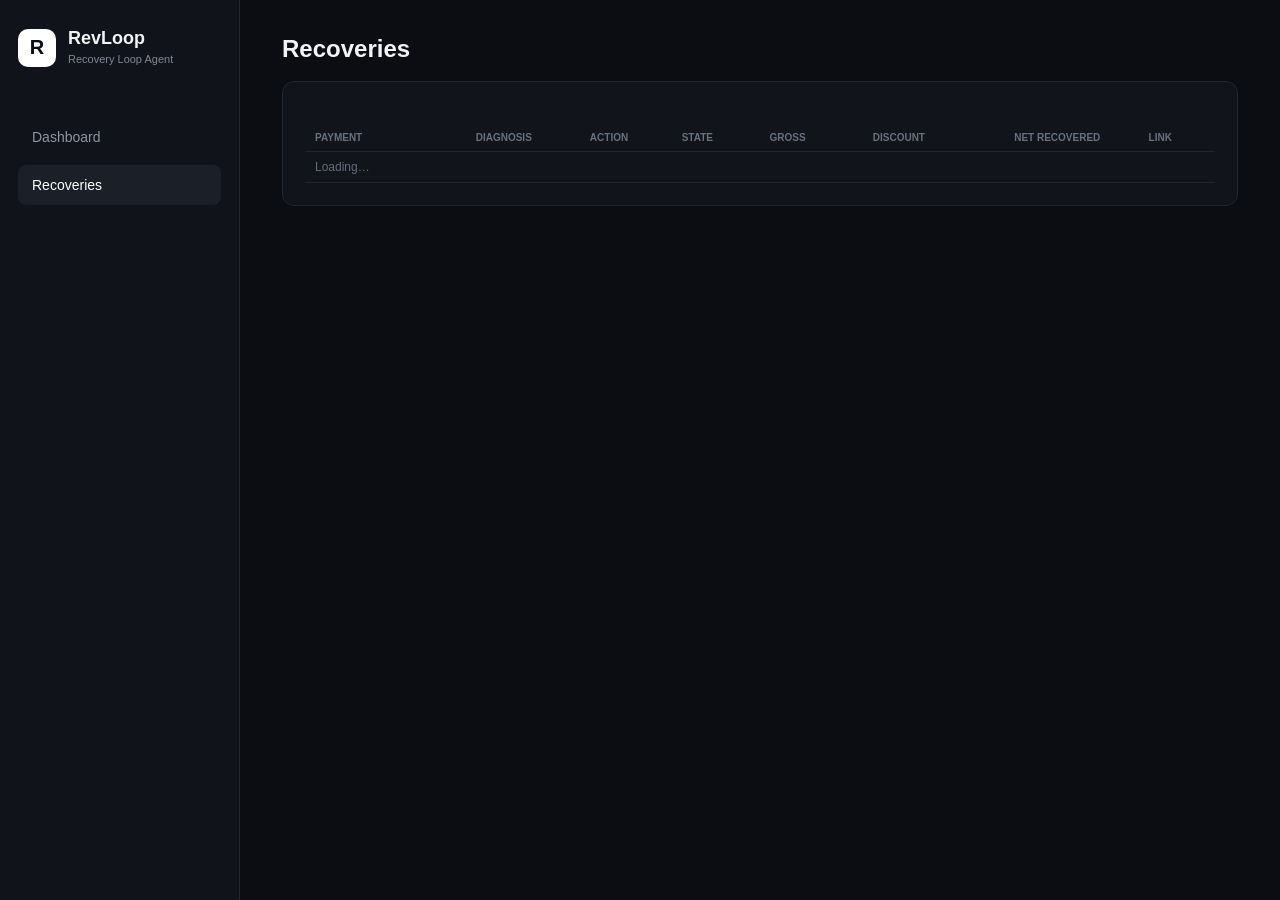
==== frontend/recoveries.html @ 869bfd3f "Finalize RevLoop AI revenue recovery agent" ====
<!DOCTYPE html>
<html lang="en">
<head>
  <meta charset="UTF-8" />
  <title>RevLoop — Recoveries</title>
  <link rel="stylesheet" href="style.css" />
</head>
<body>
<div class="app">
  <aside class="sidebar">
    <div class="logo"><div class="logo-mark">R</div>
      <div><h1>RevLoop</h1><span>Recovery Loop Agent</span></div></div>
    <nav>
      <a class="nav-item" href="index.html">Dashboard</a>
      <a class="nav-item active" href="recoveries.html">Recoveries</a>
    </nav>
  </aside>
  <main class="main">
    <div class="panel-header"><h2>Recoveries</h2></div>
    <div class="panel transactions-panel">
      <div class="table-wrapper">
        <table class="ev-table" id="rec-table">
          <thead><tr>
            <th>Payment</th><th>Diagnosis</th><th>Action</th><th>State</th>
            <th>Gross</th><th>Discount</th><th>Net recovered</th><th>Link</th><th></th>
          </tr></thead>
          <tbody><tr><td colspan="9" class="loading">Loading…</td></tr></tbody>
        </table>
      </div>
    </div>
  </main>
</div>
<script src="common.js"></script>
<script>
(async () => {
  const rows = await api("/recoveries");
  const tbody = document.querySelector("#rec-table tbody");
  if (!rows.length) { tbody.innerHTML = `<tr><td colspan="9" class="loading">No recoveries yet.</td></tr>`; return; }
  tbody.innerHTML = rows.map(t => `
    <tr>
      <td class="mono">${t.payment_id}</td>
      <td>${fmt(t.diagnosis)}</td>
      <td>${fmt(t.chosen_action)}</td>
      <td>${stateBadge(t.recovery_state)}</td>
      <td>${inr(t.amount, t.currency)}</td>
      <td>${t.discount_amount ? inr(t.discount_amount) : "—"}</td>
      <td>${t.net_recovered_amount ? inr(t.net_recovered_amount) : "—"}</td>
      <td>${t.recovery_link ? `<a href="${t.recovery_link}" target="_blank">link</a>` : "—"}</td>
      <td><a href="transaction.html?payment_id=${encodeURIComponent(t.payment_id)}">Open →</a></td>
    </tr>`).join("");
})();
</script>
</body>
</html>
---- frontend/style.css ----
* {
    box-sizing: border-box;
    margin: 0;
    padding: 0;
}

body {
    font-family: Inter, Arial, sans-serif;
    background: #0b0d12;
    color: #f1f3f5;
}

.app {
    display: flex;
    min-height: 100vh;
}


/* SIDEBAR */

.sidebar {
    width: 240px;
    background: #10131a;
    border-right: 1px solid #222630;
    padding: 28px 18px;
    display: flex;
    flex-direction: column;
}

.logo {
    display: flex;
    align-items: center;
    gap: 12px;
    margin-bottom: 50px;
}

.logo-mark {
    width: 38px;
    height: 38px;
    border-radius: 10px;
    background: #ffffff;
    color: #0b0d12;
    display: flex;
    align-items: center;
    justify-content: center;
    font-weight: 800;
    font-size: 20px;
}

.logo h1 {
    font-size: 18px;
}

.logo span {
    color: #7f8795;
    font-size: 11px;
}

nav {
    display: flex;
    flex-direction: column;
    gap: 8px;
}

.nav-item {
    padding: 12px 14px;
    border-radius: 8px;
    color: #8d95a3;
    text-decoration: none;
    display: flex;
    gap: 12px;
    align-items: center;
    font-size: 14px;
}

.nav-item.active {
    background: #1b1f28;
    color: white;
}

.sidebar-bottom {
    margin-top: auto;
}

.ai-status {
    border: 1px solid #252a34;
    border-radius: 10px;
    padding: 12px;
    display: flex;
    gap: 10px;
    align-items: center;
}

.status-dot,
.pulse {
    width: 8px;
    height: 8px;
    border-radius: 50%;
    background: #54d68a;
}

.ai-status strong {
    display: block;
    font-size: 12px;
}

.ai-status span {
    color: #727987;
    font-size: 10px;
}


/* MAIN */

.main {
    flex: 1;
    padding: 35px 42px;
    max-width: 1500px;
}

.header {
    display: flex;
    justify-content: space-between;
    align-items: center;
    margin-bottom: 30px;
}

.header h2 {
    font-size: 26px;
}

.header p {
    color: #7e8694;
    margin-top: 5px;
}

.header-status {
    border: 1px solid #27302d;
    padding: 9px 13px;
    border-radius: 20px;
    font-size: 12px;
    color: #a9b1bc;
    display: flex;
    gap: 8px;
    align-items: center;
}


/* METRICS */

.metrics {
    display: grid;
    grid-template-columns: repeat(4, 1fr);
    gap: 16px;
}

.metric-card,
.panel {
    background: #11141b;
    border: 1px solid #222630;
    border-radius: 12px;
}

.metric-card {
    padding: 20px;
}

.metric-top {
    display: flex;
    justify-content: space-between;
    color: #858d9b;
    font-size: 13px;
}

.metric-icon {
    width: 28px;
    height: 28px;
    border-radius: 7px;
    background: #1c2029;
    display: flex;
    align-items: center;
    justify-content: center;
    color: white;
}

.metric-value {
    font-size: 27px;
    font-weight: 700;
    margin-top: 18px;
}

.metric-label {
    color: #666e7c;
    font-size: 11px;
    margin-top: 6px;
}


/* PANELS */

.overview-grid {
    display: grid;
    grid-template-columns: 1fr 1fr;
    gap: 16px;
    margin-top: 18px;
}

.panel {
    padding: 22px;
}

.panel-header {
    display: flex;
    justify-content: space-between;
    align-items: center;
}

.panel-header h3 {
    font-size: 15px;
}

.panel-header p {
    color: #697180;
    font-size: 11px;
    margin-top: 4px;
}

.panel-header button {
    background: #1c2029;
    border: 1px solid #2b303a;
    color: white;
    padding: 7px 12px;
    border-radius: 6px;
    cursor: pointer;
}


/* RECOVERY */

.recovery-visual {
    display: flex;
    align-items: center;
    gap: 40px;
    margin-top: 25px;
}

.circle {
    width: 150px;
    height: 150px;
    border-radius: 50%;
    border: 12px solid #242a34;
    display: flex;
    justify-content: center;
    align-items: center;
}

.circle strong {
    display: block;
    text-align: center;
    font-size: 26px;
}

.circle span {
    color: #737b88;
    font-size: 10px;
}

.recovery-info {
    display: flex;
    flex-direction: column;
    gap: 14px;
}

.recovery-info span {
    display: block;
    color: #717987;
    font-size: 11px;
}

.recovery-info strong {
    font-size: 15px;
}


/* AI */

.ai-badge {
    background: #242833;
    border-radius: 5px;
    padding: 5px 8px;
    font-size: 10px;
}

#ai-decision {
    display: flex;
    gap: 15px;
    align-items: flex-start;
    margin-top: 30px;
}

.decision-icon {
    width: 42px;
    height: 42px;
    border-radius: 10px;
    background: #1d2823;
    display: flex;
    justify-content: center;
    align-items: center;
}

#ai-decision strong {
    font-size: 14px;
}

#ai-decision p {
    color: #747c89;
    font-size: 12px;
    line-height: 1.6;
    margin-top: 6px;
}


/* TABLE */

.transactions-panel {
    margin-top: 18px;
}

.table-wrapper {
    overflow-x: auto;
    margin-top: 20px;
}

table {
    width: 100%;
    border-collapse: collapse;
}

th {
    text-align: left;
    color: #69717e;
    font-size: 10px;
    text-transform: uppercase;
    padding: 12px;
    border-bottom: 1px solid #242832;
}

td {
    padding: 15px 12px;
    border-bottom: 1px solid #1d2129;
    font-size: 12px;
}

.payment-id {
    font-family: monospace;
    color: #c7ccd4;
}

.failure {
    color: #b4bbc5;
}

.recovery {
    color: #8ed9ad;
}

.badge {
    padding: 5px 8px;
    border-radius: 5px;
    font-size: 10px;
}

.badge-failed {
    background: #292022;
    color: #e0a5a5;
}

.badge-recovered {
    background: #1d2922;
    color: #8fd8a9;
}

.loading {
    text-align: center;
    color: #656d79;
    padding: 30px;
}


/* MOBILE */

@media (max-width: 900px) {

    .sidebar {
        display: none;
    }

    .main {
        padding: 25px 18px;
    }

    .metrics {
        grid-template-columns: 1fr 1fr;
    }

    .overview-grid {
        grid-template-columns: 1fr;
    }
}

@media (max-width: 550px) {

    .metrics {
        grid-template-columns: 1fr;
    }
}

/* ============================= */
/* TRANSACTION DETAILS */
/* ============================= */

.back-link {
    display: inline-block;
    color: #858d9b;
    text-decoration: none;
    font-size: 12px;
    margin-bottom: 12px;
}

.back-link:hover {
    color: white;
}

.transaction-loading {
    margin-top: 18px;
}

.transaction-error {
    margin-top: 18px;
    padding: 30px;
}

.transaction-error h3 {
    font-size: 16px;
    margin-bottom: 8px;
}

.transaction-error p {
    color: #747c89;
    font-size: 12px;
    margin-bottom: 20px;
}

.transaction-hero {
    margin-top: 18px;
    padding: 28px;
    display: flex;
    justify-content: space-between;
    align-items: center;
}

.detail-label {
    display: block;
    color: #69717e;
    font-size: 10px;
    text-transform: uppercase;
    letter-spacing: 0.6px;
    margin-bottom: 8px;
}

.transaction-amount {
    font-size: 34px;
    font-weight: 700;
    margin-bottom: 12px;
}

.transaction-summary {
    display: flex;
    gap: 50px;
}

.transaction-summary span {
    display: block;
    color: #69717e;
    font-size: 10px;
    margin-bottom: 6px;
}

.transaction-summary strong {
    font-size: 13px;
}

.transaction-grid {
    display: grid;
    grid-template-columns: 1fr 1fr;
    gap: 18px;
    margin-top: 18px;
}

.detail-panel {
    padding: 22px;
    margin-top: 18px;
}

.transaction-grid .detail-panel {
    margin-top: 0;
}

.detail-list {
    margin-top: 22px;
}

.detail-row {
    display: flex;
    justify-content: space-between;
    gap: 20px;
    padding: 13px 0;
    border-bottom: 1px solid #1d2129;
}

.detail-row:last-child {
    border-bottom: none;
}

.detail-row span {
    color: #737b88;
    font-size: 11px;
}

.detail-row strong {
    color: #d6dae0;
    font-size: 12px;
    text-align: right;
}

.detail-row-column {
    display: block;
}

.detail-row-column strong {
    display: block;
    text-align: left;
    margin-top: 8px;
    line-height: 1.6;
}

.mono {
    font-family: monospace;
}

.error-code {
    color: #dca4a4 !important;
}

.ai-detail-panel {
    margin-top: 18px;
}

.ai-decision-detail {
    display: flex;
    gap: 15px;
    align-items: flex-start;
    margin-top: 25px;
}

.ai-decision-detail .decision-icon {
    flex-shrink: 0;
}

.ai-action {
    display: block;
    font-size: 16px !important;
    margin-bottom: 7px;
}

.ai-decision-detail p {
    color: #747c89;
    font-size: 12px;
    line-height: 1.6;
    max-width: 700px;
}

.recovery-area {
    margin-top: 22px;
}

.recovery-area .recovery-info {
    display: grid;
    grid-template-columns: 180px 1fr;
    gap: 18px;
}

.recovery-area .recovery-info span {
    display: block;
    color: #69717e;
    font-size: 10px;
    margin-bottom: 6px;
}

.recovery-area .recovery-info strong {
    font-size: 12px;
    color: #d6dae0;
    word-break: break-all;
}

.recovery-button {
    display: inline-block;
    background: #f1f3f5;
    color: #0b0d12;
    text-decoration: none;
    padding: 9px 14px;
    border-radius: 6px;
    font-size: 11px;
    font-weight: 600;
}

.recovery-button:hover {
    opacity: 0.9;
}

/* ============================= */
/* SIDEBAR NAVIGATION FIX */
/* ============================= */

.sidebar {
    position: relative;
    z-index: 100;
}

.sidebar nav {
    position: relative;
    z-index: 101;
}

.nav-item {
    position: relative;
    z-index: 102;
    cursor: pointer;
}

.nav-item:hover {
    background: #181c24;
    color: white;
}
/* =========================================================
   THEME SYSTEM
   ========================================================= */

/* Theme transition */
body,
.sidebar,
.metric-card,
.panel,
.ai-status,
.nav-item,
.panel-header button,
.metric-icon,
.header-status,
.circle,
.ai-badge,
.detail-row {
    transition:
        background-color 0.2s ease,
        color 0.2s ease,
        border-color 0.2s ease;
}


/* =========================================================
   LIGHT MODE
   ========================================================= */

body.light-mode {
    background: #f5f6f8;
    color: #17191d;
}


/* SIDEBAR */

body.light-mode .sidebar {
    background: #ffffff;
    border-right-color: #e1e4e8;
}

body.light-mode .logo-mark {
    background: #17191d;
    color: #ffffff;
}

body.light-mode .logo h1 {
    color: #17191d;
}

body.light-mode .logo span {
    color: #7b818b;
}

body.light-mode .nav-item {
    color: #68707c;
}

body.light-mode .nav-item:hover {
    background: #f1f3f5;
    color: #17191d;
}

body.light-mode .nav-item.active {
    background: #e9ebef;
    color: #17191d;
}

body.light-mode .ai-status {
    border-color: #e1e4e8;
}

body.light-mode .ai-status strong {
    color: #25282d;
}

body.light-mode .ai-status span {
    color: #858b95;
}


/* HEADER */

body.light-mode .header h2 {
    color: #17191d;
}

body.light-mode .header p {
    color: #747b86;
}

body.light-mode .header-status {
    border-color: #dfe3e7;
    color: #68707c;
}


/* CARDS / PANELS */

body.light-mode .metric-card,
body.light-mode .panel {
    background: #ffffff;
    border-color: #e1e4e8;
}

body.light-mode .metric-top {
    color: #6e7580;
}

body.light-mode .metric-icon {
    background: #f0f2f4;
    color: #25282d;
}

body.light-mode .metric-value {
    color: #17191d;
}

body.light-mode .metric-label {
    color: #858b95;
}


/* PANEL HEADERS */

body.light-mode .panel-header h3 {
    color: #25282d;
}

body.light-mode .panel-header p {
    color: #7b818b;
}

body.light-mode .panel-header button {
    background: #f0f2f4;
    border-color: #dce0e5;
    color: #25282d;
}

body.light-mode .panel-header button:hover {
    background: #e7e9ec;
}


/* RECOVERY */

body.light-mode .circle {
    border-color: #e1e4e8;
}

body.light-mode .circle strong {
    color: #17191d;
}

body.light-mode .circle span {
    color: #7b818b;
}

body.light-mode .recovery-info span {
    color: #7b818b;
}

body.light-mode .recovery-info strong {
    color: #25282d;
}


/* AI */

body.light-mode .ai-badge {
    background: #eef0f3;
    color: #4f5661;
}

body.light-mode .decision-icon {
    background: #edf5ef;
    color: #25633c;
}

body.light-mode #ai-decision strong {
    color: #25282d;
}

body.light-mode #ai-decision p {
    color: #747b86;
}


/* TABLE */

body.light-mode th {
    color: #737a85;
    border-bottom-color: #e1e4e8;
}

body.light-mode td {
    color: #343941;
    border-bottom-color: #eceef1;
}

body.light-mode .payment-id {
    color: #343941;
}

body.light-mode .failure {
    color: #656c77;
}

body.light-mode .recovery {
    color: #277344;
}

body.light-mode .loading {
    color: #858b95;
}


/* BADGES */

body.light-mode .badge-failed {
    background: #f8eded;
    color: #a34c4c;
}

body.light-mode .badge-recovered {
    background: #edf7f0;
    color: #287447;
}


/* TRANSACTION DETAILS */

body.light-mode .back-link {
    color: #69717d;
}

body.light-mode .back-link:hover {
    color: #17191d;
}

body.light-mode .detail-label {
    color: #747b86;
}

body.light-mode .transaction-amount {
    color: #17191d;
}

body.light-mode .transaction-summary span {
    color: #747b86;
}

body.light-mode .transaction-summary strong {
    color: #25282d;
}

body.light-mode .detail-row {
    border-bottom-color: #e6e8eb;
}

body.light-mode .detail-row span {
    color: #747b86;
}

body.light-mode .detail-row strong {
    color: #343941;
}

body.light-mode .error-code {
    color: #a34c4c !important;
}

body.light-mode .ai-decision-detail p {
    color: #747b86;
}

body.light-mode .recovery-area .recovery-info span {
    color: #747b86;
}

body.light-mode .recovery-area .recovery-info strong {
    color: #343941;
}

body.light-mode .recovery-button {
    background: #17191d;
    color: #ffffff;
}


/* =========================================================
   SETTINGS PAGE
   ========================================================= */

.settings-section {
    margin-top: 18px;
}

.settings-list {
    margin-top: 20px;
}

.setting-row {
    display: flex;
    justify-content: space-between;
    align-items: center;
    gap: 30px;
    padding: 18px 0;
    border-bottom: 1px solid #242832;
}

.setting-row:last-child {
    border-bottom: none;
}

.setting-info strong {
    display: block;
    font-size: 13px;
    margin-bottom: 5px;
}

.setting-info p {
    color: #747c89;
    font-size: 11px;
    line-height: 1.5;
}


/* THEME TOGGLE */

.theme-toggle {
    display: flex;
    background: #1b1f28;
    border: 1px solid #2a2f39;
    border-radius: 8px;
    padding: 4px;
    gap: 4px;
    flex-shrink: 0;
}

.theme-option {
    border: none;
    background: transparent;
    color: #858d9b;
    padding: 8px 14px;
    border-radius: 6px;
    cursor: pointer;
    font-size: 11px;
}

.theme-option:hover {
    color: white;
}

.theme-option.active {
    background: #f1f3f5;
    color: #0b0d12;
}


/* STATUS */

.system-status {
    display: flex;
    align-items: center;
    gap: 9px;
}

.system-status .status-dot {
    flex-shrink: 0;
}

.status-online {
    color: #54d68a;
    font-size: 12px;
}


/* LIGHT SETTINGS */

body.light-mode .setting-row {
    border-bottom-color: #e4e7ea;
}

body.light-mode .setting-info strong {
    color: #25282d;
}

body.light-mode .setting-info p {
    color: #747b86;
}

body.light-mode .theme-toggle {
    background: #f0f2f4;
    border-color: #dce0e5;
}

body.light-mode .theme-option {
    color: #737a85;
}

body.light-mode .theme-option:hover {
    color: #17191d;
}

body.light-mode .theme-option.active {
    background: #17191d;
    color: #ffffff;
}
/* =========================================================
   SETTINGS
   ========================================================= */

.settings-section {
    margin-top: 18px;
}

.settings-list {
    margin-top: 20px;
}

.setting-row {
    display: flex;
    justify-content: space-between;
    align-items: center;
    gap: 30px;
    padding: 18px 0;
    border-bottom: 1px solid #242832;
}

.setting-row:last-child {
    border-bottom: none;
}

.setting-info {
    flex: 1;
}

.setting-info strong {
    display: block;
    font-size: 13px;
    margin-bottom: 5px;
}

.setting-info p {
    color: #747c89;
    font-size: 11px;
    line-height: 1.5;
}


/* THEME TOGGLE */

.theme-toggle {
    display: flex;
    background: #1b1f28;
    border: 1px solid #2a2f39;
    border-radius: 8px;
    padding: 4px;
    gap: 4px;
    flex-shrink: 0;
}

.theme-option {
    border: none;
    background: transparent;
    color: #858d9b;
    padding: 8px 14px;
    border-radius: 6px;
    cursor: pointer;
    font-size: 11px;
    font-family: inherit;
}

.theme-option:hover {
    color: white;
}

.theme-option.active {
    background: #f1f3f5;
    color: #0b0d12;
}


/* SYSTEM STATUS */

.system-status {
    display: flex;
    align-items: center;
    gap: 9px;
    flex-shrink: 0;
}

.status-online {
    color: #54d68a;
    font-size: 12px;
}

.status-offline {
    color: #d66a6a;
    font-size: 12px;
}

.offline-dot {
    background: #d66a6a !important;
}


/* =========================================================
   LIGHT MODE
   ========================================================= */

body.light-mode {
    background: #f5f6f8;
    color: #17191d;
}

body.light-mode .sidebar {
    background: #ffffff;
    border-right-color: #e1e4e8;
}

body.light-mode .logo-mark {
    background: #17191d;
    color: #ffffff;
}

body.light-mode .logo h1 {
    color: #17191d;
}

body.light-mode .logo span {
    color: #7b818b;
}

body.light-mode .nav-item {
    color: #68707c;
}

body.light-mode .nav-item:hover {
    background: #f1f3f5;
    color: #17191d;
}

body.light-mode .nav-item.active {
    background: #e9ebef;
    color: #17191d;
}

body.light-mode .header h2 {
    color: #17191d;
}

body.light-mode .header p {
    color: #747b86;
}

body.light-mode .header-status {
    border-color: #dfe3e7;
    color: #68707c;
}

body.light-mode .metric-card,
body.light-mode .panel {
    background: #ffffff;
    border-color: #e1e4e8;
}

body.light-mode .metric-top {
    color: #6e7580;
}

body.light-mode .metric-icon {
    background: #f0f2f4;
    color: #25282d;
}

body.light-mode .metric-value {
    color: #17191d;
}

body.light-mode .metric-label {
    color: #858b95;
}

body.light-mode .panel-header h3 {
    color: #25282d;
}

body.light-mode .panel-header p {
    color: #7b818b;
}

body.light-mode .panel-header button {
    background: #f0f2f4;
    border-color: #dce0e5;
    color: #25282d;
}

body.light-mode .circle {
    border-color: #e1e4e8;
}

body.light-mode .circle strong {
    color: #17191d;
}

body.light-mode .circle span {
    color: #7b818b;
}

body.light-mode .recovery-info span {
    color: #7b818b;
}

body.light-mode .recovery-info strong {
    color: #25282d;
}

body.light-mode .ai-badge {
    background: #eef0f3;
    color: #4f5661;
}

body.light-mode .decision-icon {
    background: #edf5ef;
    color: #25633c;
}

body.light-mode #ai-decision strong {
    color: #25282d;
}

body.light-mode #ai-decision p {
    color: #747b86;
}

body.light-mode th {
    color: #737a85;
    border-bottom-color: #e1e4e8;
}

body.light-mode td {
    color: #343941;
    border-bottom-color: #eceef1;
}

body.light-mode .payment-id {
    color: #343941;
}

body.light-mode .failure {
    color: #656c77;
}

body.light-mode .loading {
    color: #858b95;
}

body.light-mode .badge-failed {
    background: #f8eded;
    color: #a34c4c;
}

body.light-mode .badge-recovered {
    background: #edf7f0;
    color: #287447;
}

body.light-mode .back-link {
    color: #69717d;
}

body.light-mode .back-link:hover {
    color: #17191d;
}

body.light-mode .detail-label {
    color: #747b86;
}

body.light-mode .transaction-amount {
    color: #17191d;
}

body.light-mode .transaction-summary span {
    color: #747b86;
}

body.light-mode .transaction-summary strong {
    color: #25282d;
}

body.light-mode .detail-row {
    border-bottom-color: #e6e8eb;
}

body.light-mode .detail-row span {
    color: #747b86;
}

body.light-mode .detail-row strong {
    color: #343941;
}

body.light-mode .error-code {
    color: #a34c4c !important;
}

body.light-mode .ai-decision-detail p {
    color: #747b86;
}

body.light-mode .recovery-area .recovery-info span {
    color: #747b86;
}

body.light-mode .recovery-area .recovery-info strong {
    color: #343941;
}

body.light-mode .recovery-button {
    background: #17191d;
    color: #ffffff;
}


/* SETTINGS LIGHT MODE */

body.light-mode .setting-row {
    border-bottom-color: #e4e7ea;
}

body.light-mode .setting-info strong {
    color: #25282d;
}

body.light-mode .setting-info p {
    color: #747b86;
}

body.light-mode .theme-toggle {
    background: #f0f2f4;
    border-color: #dce0e5;
}

body.light-mode .theme-option {
    color: #737a85;
}

body.light-mode .theme-option:hover {
    color: #17191d;
}

body.light-mode .theme-option.active {
    background: #17191d;
    color: #ffffff;
}
/* =========================================================
   LOGIN
   ========================================================= */

.login-page {
    min-height: 100vh;
    display: flex;
    justify-content: center;
    align-items: center;
    padding: 30px;
    background: #0b0d12;
}

.login-card {
    width: 100%;
    max-width: 410px;
    background: #11141b;
    border: 1px solid #222630;
    border-radius: 14px;
    padding: 32px;
}

.login-logo {
    display: flex;
    align-items: center;
    gap: 12px;
    margin-bottom: 40px;
}

.login-logo h1 {
    font-size: 18px;
}

.login-logo span {
    color: #7f8795;
    font-size: 11px;
}

.login-header {
    margin-bottom: 25px;
}

.login-header h2 {
    font-size: 22px;
    margin-bottom: 7px;
}

.login-header p {
    color: #747c89;
    font-size: 12px;
}

.login-field {
    margin-bottom: 18px;
}

.login-field label {
    display: block;
    color: #aeb5bf;
    font-size: 11px;
    margin-bottom: 7px;
}

.login-field input {
    width: 100%;
    padding: 11px 12px;
    border-radius: 7px;
    border: 1px solid #2a2f39;
    background: #0b0d12;
    color: #f1f3f5;
    font-family: inherit;
    font-size: 12px;
    outline: none;
}

.login-field input:focus {
    border-color: #59616e;
}

.login-error {
    min-height: 18px;
    color: #d66a6a;
    font-size: 11px;
    margin-bottom: 10px;
}

.login-button {
    width: 100%;
    padding: 11px;
    border: none;
    border-radius: 7px;
    background: #f1f3f5;
    color: #0b0d12;
    font-family: inherit;
    font-size: 12px;
    font-weight: 600;
    cursor: pointer;
}

.login-button:hover {
    opacity: 0.9;
}

.login-footer {
    margin-top: 25px;
    padding-top: 18px;
    border-top: 1px solid #242832;
    display: flex;
    align-items: center;
    gap: 8px;
    color: #727987;
    font-size: 10px;
}


/* LOGIN LIGHT MODE */

body.light-mode .login-page {
    background: #f5f6f8;
}

body.light-mode .login-card {
    background: #ffffff;
    border-color: #e1e4e8;
}

body.light-mode .login-header h2 {
    color: #17191d;
}

body.light-mode .login-header p {
    color: #747b86;
}

body.light-mode .login-field label {
    color: #5f6670;
}

body.light-mode .login-field input {
    background: #f8f9fa;
    border-color: #dce0e5;
    color: #17191d;
}

body.light-mode .login-button {
    background: #17191d;
    color: #ffffff;
}

body.light-mode .login-footer {
    border-top-color: #e4e7ea;
    color: #747b86;
}
.recovery-circle {
    --recovery-progress: 0%;

    width: 150px;
    height: 150px;

    border-radius: 50%;

    background:
        conic-gradient(
            #3ddc97 var(--recovery-progress),
            #252b36 var(--recovery-progress)
        );

    display: flex;
    align-items: center;
    justify-content: center;

    transition:
        background 0.8s ease,
        transform 0.2s ease;

    position: relative;
}

.recovery-circle::after {
    content: "";
    position: absolute;

    width: 116px;
    height: 116px;

    border-radius: 50%;

    background: #11141a;
}

.recovery-circle-inner {
    position: relative;
    z-index: 2;

    display: flex;
    flex-direction: column;
    align-items: center;
    justify-content: center;

    text-align: center;
}

.recovery-circle-inner strong {
    font-size: 27px;
    font-weight: 700;
}

.recovery-circle-inner span {
    margin-top: 3px;
    font-size: 12px;
    opacity: 0.65;
}

.recovery-circle:hover {
    transform: scale(1.04);
}

.recovery-circle:hover::before {
    content: attr(data-progress);
    position: absolute;

    bottom: -35px;

    background: #1b2029;
    padding: 6px 10px;

    border-radius: 6px;

    font-size: 12px;

    white-space: nowrap;

    z-index: 10;
}
/* =========================================================
   REVLOOP — PREMIUM DASHBOARD OVERRIDES
   ========================================================= */


/* =========================================================
   GREEN RECOVERY ACCENT
   ========================================================= */

:root {
    --recovery-green: #3ddc84;
    --recovery-green-dark: #1f9d5a;
    --recovery-track: #252c38;
}


/* =========================================================
   METRIC CARDS
   ========================================================= */

.metric-card {

    transition:
        transform 0.2s ease,
        border-color 0.2s ease,
        box-shadow 0.2s ease;

}


.metric-card:hover {

    transform: translateY(-3px);

    border-color:
        rgba(61, 220, 132, 0.28);

    box-shadow:
        0 8px 30px rgba(0, 0, 0, 0.18);

}


.metric-value {

    letter-spacing: -0.5px;

}


/* Make recovered values subtly green */

#revenue-recovered {

    color: var(--recovery-green);

}


#recovery-rate {

    color: var(--recovery-green);

}


/* =========================================================
   RECOVERY CIRCLE
   ========================================================= */

#recovery-circle {

    --recovery-progress: 0%;

    width: 150px;
    height: 150px;

    min-width: 150px;
    min-height: 150px;

    border-radius: 50%;

    position: relative;

    display: flex;

    align-items: center;
    justify-content: center;

    /*
       IMPORTANT:
       This is the actual progress ring.
    */

    background:
        conic-gradient(
            var(--recovery-green)
                0%
                var(--recovery-progress),

            var(--recovery-track)
                var(--recovery-progress)
                100%
        ) !important;

    border: none !important;

    box-shadow:
        0 0 0 1px rgba(61, 220, 132, 0.05);

    cursor: pointer;

    transition:
        transform 0.25s ease,
        filter 0.25s ease;

}


/*
   Inner cut-out.
*/

#recovery-circle::after {

    content: "";

    position: absolute;

    width: 116px;
    height: 116px;

    border-radius: 50%;

    background:
        #11141a !important;

    z-index: 1;

}


/*
   Center text.
*/

#recovery-circle .circle-inner {

    position: relative;

    z-index: 2;

    width: 100%;
    height: 100%;

    display: flex;

    align-items: center;
    justify-content: center;

    flex-direction: column;

    text-align: center;

}


#recovery-circle .circle-inner strong {

    font-size: 27px;

    font-weight: 700;

    letter-spacing: -0.8px;

}


#recovery-circle .circle-inner span {

    margin-top: 3px;

    font-size: 12px;

    color: #7f8ba3;

}


/* =========================================================
   CIRCLE HOVER
   ========================================================= */

#recovery-circle:hover {

    transform: scale(1.045);

    filter:
        drop-shadow(
            0 0 12px
            rgba(61, 220, 132, 0.18)
        );

}


/*
   Tooltip.
*/

#recovery-circle::before {

    content: attr(data-progress);

    position: absolute;

    left: 50%;

    bottom: -42px;

    transform:
        translateX(-50%)
        translateY(5px);

    opacity: 0;

    pointer-events: none;

    white-space: nowrap;

    background: #171c24;

    border:
        1px solid
        rgba(61, 220, 132, 0.45);

    color: #e8edf5;

    padding: 7px 11px;

    border-radius: 7px;

    font-size: 12px;

    z-index: 20;

    transition:
        opacity 0.2s ease,
        transform 0.2s ease;

}


#recovery-circle:hover::before {

    opacity: 1;

    transform:
        translateX(-50%)
        translateY(0);

}


/* =========================================================
   RECOVERY INFO
   ========================================================= */

.recovery-info {

    min-width: 180px;

}


.recovery-info > div {

    padding: 9px 0;

    border-bottom:
        1px solid
        rgba(255, 255, 255, 0.06);

}


.recovery-info > div:last-child {

    border-bottom: none;

}


.recovery-info span {

    display: block;

    color: #71809a;

    font-size: 12px;

    margin-bottom: 3px;

}


.recovery-info strong {

    font-size: 16px;

}


.recovery-info > div:nth-child(2) strong {

    color: var(--recovery-green);

}


/* =========================================================
   AI RECOVERY ENGINE
   ========================================================= */

.ai-panel {

    transition:
        border-color 0.2s ease,
        box-shadow 0.2s ease;

}


.ai-panel:hover {

    border-color:
        rgba(61, 220, 132, 0.22);

    box-shadow:
        0 8px 30px rgba(0, 0, 0, 0.16);

}


.ai-badge {

    border:
        1px solid
        rgba(61, 220, 132, 0.25);

}


.decision-icon {

    transition:
        transform 0.25s ease,
        box-shadow 0.25s ease;

}


.ai-panel:hover .decision-icon {

    transform: rotate(-8deg) scale(1.05);

    box-shadow:
        0 0 18px
        rgba(61, 220, 132, 0.12);

}


/* =========================================================
   RECOVERY LINKS
   ========================================================= */

.recovery-link {

    color: #a78bfa;

    text-decoration: none;

    font-weight: 500;

    transition:
        color 0.2s ease;

}


.recovery-link:hover {

    color: #c4b5fd;

    text-decoration: underline;

}


/* =========================================================
   PAYMENT IDS
   ========================================================= */

.payment-link {

    color: #a78bfa;

    text-decoration: none;

    font-weight: 600;

    transition:
        color 0.2s ease;

}


.payment-link:hover {

    color: #c4b5fd;

    text-decoration: underline;

}


/* =========================================================
   STATUS
   ========================================================= */

.status-badge {

    border-radius: 5px;

    padding:
        4px 8px;

    font-size: 11px;

}


/* =========================================================
   REFRESH BUTTON
   ========================================================= */

.refresh-btn,
.transactions-panel button {

    transition:
        transform 0.15s ease,
        background 0.15s ease,
        border-color 0.15s ease;

}


.refresh-btn:hover,
.transactions-panel button:hover {

    transform: translateY(-1px);

    border-color:
        rgba(61, 220, 132, 0.3);

}


/* =========================================================
   SIDEBAR
   ========================================================= */

.nav-item {

    transition:
        background 0.18s ease,
        color 0.18s ease,
        padding-left 0.18s ease;

}


.nav-item:hover {

    padding-left: 20px;

}


/* =========================================================
   AI ENGINE STATUS
   ========================================================= */

.status-dot {

    box-shadow:
        0 0 8px
        rgba(61, 220, 132, 0.55);

}


/* =========================================================
   LOGOUT
   ========================================================= */

.logout-button {

    transition:
        background 0.18s ease,
        border-color 0.18s ease,
        transform 0.18s ease;

}


.logout-button:hover {

    background:
        rgba(255, 255, 255, 0.05);

    border-color:
        rgba(255, 255, 255, 0.14);

    transform:
        translateY(-1px);

}
/* =====================================================
   RevLoop merged build — intelligence panel additions
   ===================================================== */

.intel-grid { display: grid; grid-template-columns: 1fr 1fr; gap: 18px; margin-top: 18px; }
@media (max-width: 900px) { .intel-grid { grid-template-columns: 1fr; } }

.ev-table { width: 100%; border-collapse: collapse; font-size: 13px; }
.ev-table th, .ev-table td { padding: 8px 10px; border-bottom: 1px solid #222630; text-align: right; }
.ev-table th:first-child, .ev-table td:first-child { text-align: left; }
.ev-table tr.chosen td { color: #7ce38b; font-weight: 700; }

.guardrail-list { list-style: none; font-size: 13px; }
.guardrail-list li { padding: 6px 0; border-bottom: 1px solid #1a1e27; }
.guardrail-pass { color: #7ce38b; }
.guardrail-fail { color: #ff7b72; }

.reasoning-box { background: #10131a; border: 1px solid #222630; border-radius: 10px;
                 padding: 12px 14px; font-size: 13px; line-height: 1.5; margin-top: 10px; }
.badge { display: inline-block; padding: 3px 10px; border-radius: 999px; font-size: 11px;
         font-weight: 700; letter-spacing: .4px; background: #1b2130; color: #9fb3d1; }
.badge.recovered { background: #12351f; color: #7ce38b; }
.badge.awaiting { background: #2f2a12; color: #e3c96b; }
.badge.stopped { background: #351212; color: #ff7b72; }
.honesty-note { font-size: 11px; color: #7f8795; margin-top: 8px; }
.action-buttons { display: flex; gap: 10px; flex-wrap: wrap; margin-top: 14px; }
.action-buttons button { cursor: pointer; border: 1px solid #2c3342; background: #171c26;
                         color: #f1f3f5; border-radius: 8px; padding: 10px 16px; font-weight: 600; }
.action-buttons button.primary { background: #2f6fed; border-color: #2f6fed; }
.action-buttons button:disabled { opacity: .45; cursor: not-allowed; }
.message-box { white-space: pre-wrap; background: #0f141c; border: 1px dashed #2c3342; border-radius: 10px; padding: 12px; font-size: 13px; margin-top: 10px; }
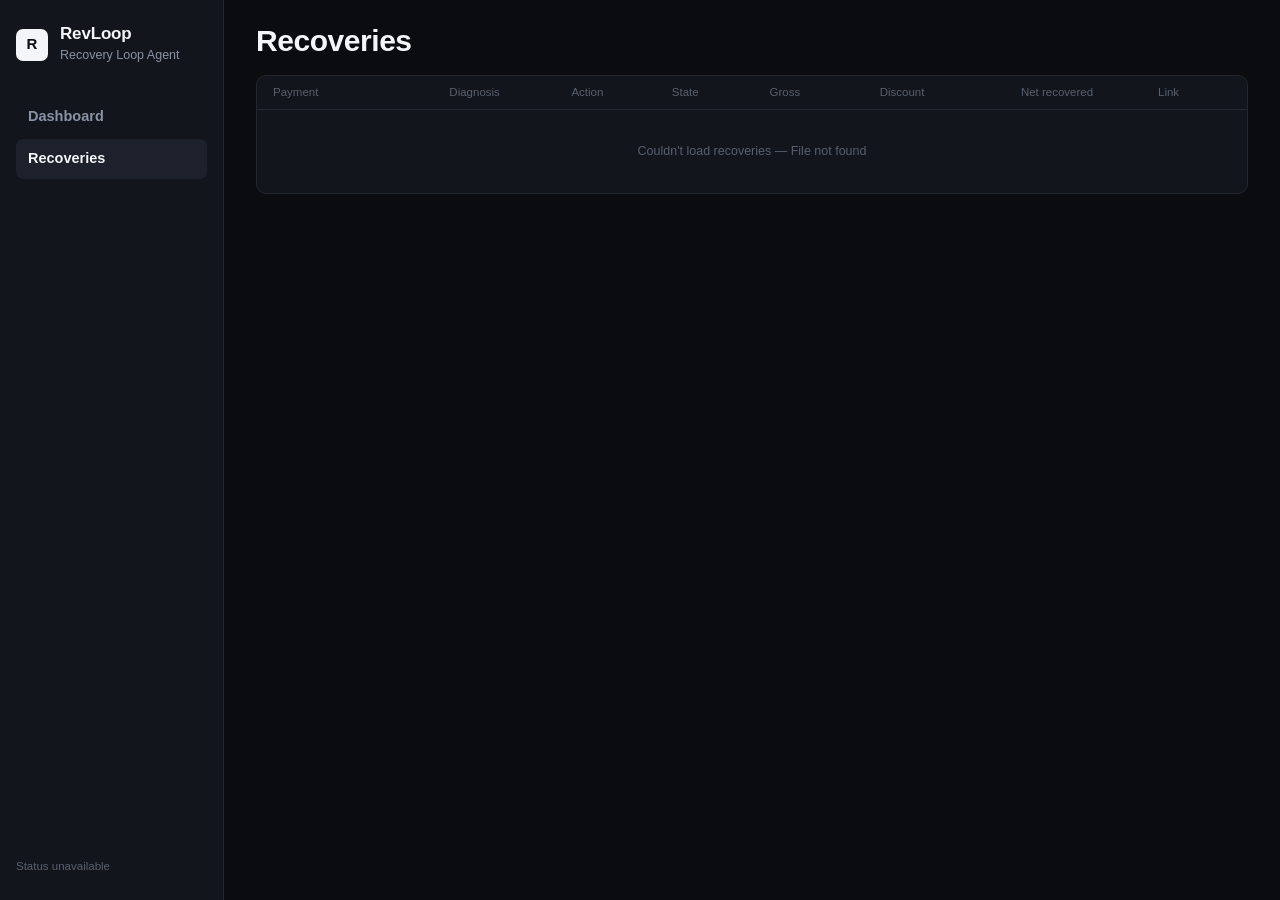
==== commit 9911f076: "Finalize UI and Groq integration" ====
--- a/frontend/recoveries.html
+++ b/frontend/recoveries.html
@@ -14,6 +14,9 @@
       <a class="nav-item" href="index.html">Dashboard</a>
       <a class="nav-item active" href="recoveries.html">Recoveries</a>
     </nav>
+    <div class="sidebar-bottom">
+      <span class="honesty-note" id="mode-note"></span>
+    </div>
   </aside>
   <main class="main">
     <div class="panel-header"><h2>Recoveries</h2></div>
@@ -33,21 +36,24 @@
 <script src="common.js"></script>
 <script>
 (async () => {
-  const rows = await api("/recoveries");
+  try {
+    const h = await api("/health");
+    document.getElementById("mode-note").innerHTML = modeBannerHtml(h.mock_mode);
+  } catch (e) {
+    document.getElementById("mode-note").textContent = "Status unavailable";
+  }
+
   const tbody = document.querySelector("#rec-table tbody");
-  if (!rows.length) { tbody.innerHTML = `<tr><td colspan="9" class="loading">No recoveries yet.</td></tr>`; return; }
-  tbody.innerHTML = rows.map(t => `
-    <tr>
-      <td class="mono">${t.payment_id}</td>
-      <td>${fmt(t.diagnosis)}</td>
-      <td>${fmt(t.chosen_action)}</td>
-      <td>${stateBadge(t.recovery_state)}</td>
-      <td>${inr(t.amount, t.currency)}</td>
-      <td>${t.discount_amount ? inr(t.discount_amount) : "—"}</td>
-      <td>${t.net_recovered_amount ? inr(t.net_recovered_amount) : "—"}</td>
-      <td>${t.recovery_link ? `<a href="${t.recovery_link}" target="_blank">link</a>` : "—"}</td>
-      <td><a href="transaction.html?payment_id=${encodeURIComponent(t.payment_id)}">Open →</a></td>
-    </tr>`).join("");
+  try {
+    const rows = await api("/recoveries");
+    if (!rows.length) {
+      tbody.innerHTML = `<tr><td colspan="9" class="loading">No recoveries yet.</td></tr>`;
+      return;
+    }
+    tbody.innerHTML = rows.map(t => txnRow(t, true)).join("");
+  } catch (e) {
+    tbody.innerHTML = `<tr><td colspan="9" class="loading">Couldn't load recoveries — ${e.message}</td></tr>`;
+  }
 })();
 </script>
 </body>
--- a/frontend/style.css
+++ b/frontend/style.css
@@ -1,2196 +1,621 @@
-* {
-    box-sizing: border-box;
-    margin: 0;
-    padding: 0;
-}
+/* ============================================================
+   RevLoop — design tokens
+   ============================================================ */
+:root {
+  /* Surfaces */
+  --bg: #0a0c10;
+  --surface: #12151b;
+  --surface-2: #171b23;
+  --surface-3: #1c212b;
+  --border: #232830;
+  --border-strong: #2e343f;
+
+  /* Text — three tiers so labels are legible, not just muted */
+  --text: #f3f5f8;
+  --text-secondary: #c6cddb;
+  --text-muted: #8a93a6;
+  --text-faint: #57606f;
+
+  /* Semantic accents */
+  --safe: #5b8def;        /* Analyze / read-only / informational */
+  --safe-bg: #16233d;
+  --consequential: #e8934a; /* Execute / side-effecting */
+  --consequential-bg: #2a1d10;
+  --success: #3ecf8e;
+  --success-bg: #123424;
+  --danger: #f0555f;
+  --danger-bg: #3a1418;
+  --warning: #e8b84a;
+  --warning-bg: #362a12;
+  --info: #8b93f0;
+  --info-bg: #201f3d;
+
+  /* Type */
+  --font: Inter, -apple-system, BlinkMacSystemFont, "Segoe UI", Arial, sans-serif;
+  --font-mono: ui-monospace, "SF Mono", Menlo, Consolas, monospace;
+  --fs-2xs: 10.5px;
+  --fs-xs: 11.5px;
+  --fs-sm: 12.5px;
+  --fs-base: 14px;
+  --fs-md: 15px;
+  --fs-lg: 18px;
+  --fs-xl: 22px;
+  --fs-2xl: 30px;
+  --fs-3xl: 42px;
+
+  /* Spacing (4px base) */
+  --sp-1: 4px;
+  --sp-2: 8px;
+  --sp-3: 12px;
+  --sp-4: 16px;
+  --sp-5: 20px;
+  --sp-6: 24px;
+  --sp-8: 32px;
+  --sp-10: 40px;
+  --sp-12: 48px;
+
+  /* Radius — tiered by component type, not uniform */
+  --radius-card: 10px;
+  --radius-control: 7px;
+  --radius-pill: 999px;
+}
+
+* { box-sizing: border-box; margin: 0; padding: 0; }
 
 body {
-    font-family: Inter, Arial, sans-serif;
-    background: #0b0d12;
-    color: #f1f3f5;
-}
-
-.app {
-    display: flex;
-    min-height: 100vh;
-}
-
-
-/* SIDEBAR */
-
+  font-family: var(--font);
+  background: var(--bg);
+  color: var(--text);
+  font-size: var(--fs-base);
+  line-height: 1.5;
+  -webkit-font-smoothing: antialiased;
+  font-variant-numeric: tabular-nums;
+}
+
+a { color: var(--safe); text-decoration: none; }
+a:hover { text-decoration: underline; }
+
+button:focus-visible, a:focus-visible {
+  outline: 2px solid var(--safe);
+  outline-offset: 2px;
+}
+
+.app { display: flex; min-height: 100vh; }
+
+/* ============================================================
+   Sidebar
+   ============================================================ */
 .sidebar {
-    width: 240px;
-    background: #10131a;
-    border-right: 1px solid #222630;
-    padding: 28px 18px;
-    display: flex;
-    flex-direction: column;
-}
-
-.logo {
-    display: flex;
-    align-items: center;
-    gap: 12px;
-    margin-bottom: 50px;
-}
+  width: 224px;
+  flex-shrink: 0;
+  background: var(--surface);
+  border-right: 1px solid var(--border);
+  padding: var(--sp-6) var(--sp-4);
+  display: flex;
+  flex-direction: column;
+}
+
+.logo { display: flex; align-items: center; gap: var(--sp-3); margin-bottom: var(--sp-8); }
 
 .logo-mark {
-    width: 38px;
-    height: 38px;
-    border-radius: 10px;
-    background: #ffffff;
-    color: #0b0d12;
-    display: flex;
-    align-items: center;
-    justify-content: center;
-    font-weight: 800;
-    font-size: 20px;
-}
-
-.logo h1 {
-    font-size: 18px;
-}
-
-.logo span {
-    color: #7f8795;
-    font-size: 11px;
-}
-
-nav {
-    display: flex;
-    flex-direction: column;
-    gap: 8px;
-}
+  width: 32px; height: 32px;
+  border-radius: var(--radius-control);
+  background: var(--text);
+  color: var(--bg);
+  display: flex; align-items: center; justify-content: center;
+  font-weight: 700; font-size: var(--fs-md);
+}
+
+.logo h1 { font-size: 17px; font-weight: 700; line-height: 1.2; letter-spacing: -0.01em; }
+.logo span { color: var(--text-muted); font-size: 12.5px; }
+
+nav { display: flex; flex-direction: column; gap: 2px; }
 
 .nav-item {
-    padding: 12px 14px;
-    border-radius: 8px;
-    color: #8d95a3;
-    text-decoration: none;
-    display: flex;
-    gap: 12px;
-    align-items: center;
-    font-size: 14px;
-}
-
-.nav-item.active {
-    background: #1b1f28;
-    color: white;
-}
-
-.sidebar-bottom {
-    margin-top: auto;
-}
-
-.ai-status {
-    border: 1px solid #252a34;
-    border-radius: 10px;
-    padding: 12px;
-    display: flex;
-    gap: 10px;
-    align-items: center;
-}
-
-.status-dot,
-.pulse {
-    width: 8px;
-    height: 8px;
-    border-radius: 50%;
-    background: #54d68a;
-}
-
-.ai-status strong {
-    display: block;
-    font-size: 12px;
-}
-
-.ai-status span {
-    color: #727987;
-    font-size: 10px;
-}
-
-
-/* MAIN */
-
-.main {
-    flex: 1;
-    padding: 35px 42px;
-    max-width: 1500px;
-}
-
-.header {
-    display: flex;
-    justify-content: space-between;
-    align-items: center;
-    margin-bottom: 30px;
-}
-
-.header h2 {
-    font-size: 26px;
-}
-
-.header p {
-    color: #7e8694;
-    margin-top: 5px;
-}
-
-.header-status {
-    border: 1px solid #27302d;
-    padding: 9px 13px;
-    border-radius: 20px;
-    font-size: 12px;
-    color: #a9b1bc;
-    display: flex;
-    gap: 8px;
-    align-items: center;
-}
-
-
-/* METRICS */
-
-.metrics {
-    display: grid;
-    grid-template-columns: repeat(4, 1fr);
-    gap: 16px;
-}
-
-.metric-card,
+  padding: 9px var(--sp-3);
+  border-radius: var(--radius-control);
+  color: var(--text-muted);
+  font-size: 14.5px;
+  font-weight: 600;
+}
+
+.nav-item.active { background: var(--surface-3); color: var(--text); font-weight: 700; }
+.nav-item:hover:not(.active) { color: var(--text); }
+
+.sidebar-bottom { margin-top: auto; }
+
+.honesty-note {
+  font-size: var(--fs-xs);
+  color: var(--text-faint);
+  line-height: 1.5;
+}
+
+/* ============================================================
+   Main layout
+   ============================================================ */
+.main { flex: 1; padding: var(--sp-6) var(--sp-8) var(--sp-10); max-width: 1360px; }
+
+.panel-header {
+  display: flex;
+  align-items: center;
+  justify-content: space-between;
+  margin-bottom: var(--sp-4);
+  gap: var(--sp-4);
+}
+
+.panel-header h2 { font-size: var(--fs-2xl); font-weight: 700; letter-spacing: -0.015em; line-height: 1.15; }
+.panel-header h3 { font-size: var(--fs-lg); font-weight: 700; color: var(--text); line-height: 1.3; }
+
+/* ============================================================
+   Dashboard — stat rail (two hero numbers + two inline
+   secondary stats), not four equal-weight cards. Only the numbers
+   that matter most for a revenue-recovery read get hero size.
+   ============================================================ */
+.stat-rail {
+  display: flex;
+  align-items: stretch;
+  gap: 0;
+  background: var(--surface);
+  border: 1px solid var(--border);
+  border-radius: var(--radius-card);
+  margin: var(--sp-5) 0 var(--sp-2);
+  overflow: hidden;
+}
+
+.stat-hero {
+  flex: 1.3;
+  padding: var(--sp-6) var(--sp-6);
+  border-right: 1px solid var(--border);
+}
+
+.stat-hero .stat-label { font-size: var(--fs-sm); color: var(--text-muted); font-weight: 500; margin-bottom: var(--sp-2); }
+.stat-hero .stat-value { font-size: var(--fs-3xl); font-weight: 700; letter-spacing: -0.02em; line-height: 1; }
+.stat-hero.positive .stat-value { color: var(--success); }
+
+.stat-minor-group {
+  flex: 1;
+  display: flex;
+  flex-direction: column;
+  justify-content: center;
+  gap: var(--sp-4);
+  padding: var(--sp-5) var(--sp-6);
+}
+.stat-minor { display: flex; align-items: baseline; justify-content: space-between; gap: var(--sp-3); }
+.stat-minor .stat-label { font-size: var(--fs-xs); color: var(--text-muted); font-weight: 500; }
+.stat-minor .stat-value { font-size: var(--fs-lg); font-weight: 600; color: var(--text-secondary); }
+
+.dashboard-note { margin: var(--sp-3) 0 var(--sp-6); }
+
+/* State-count strip above the failed-payments table — turns the
+   table header into a scannable operational summary rather than
+   a bare title. */
+.state-counts {
+  display: flex;
+  gap: var(--sp-4);
+  font-size: var(--fs-xs);
+  color: var(--text-muted);
+  flex-wrap: wrap;
+}
+.state-counts .count-item { display: flex; align-items: baseline; gap: 5px; }
+.state-counts .count-item b { color: var(--text-secondary); font-size: var(--fs-sm); font-weight: 600; }
+
+/* ============================================================
+   Generic panel / card — used sparingly, only where grouping
+   genuinely helps hierarchy (per brief: not every section is a card)
+   ============================================================ */
 .panel {
-    background: #11141b;
-    border: 1px solid #222630;
-    border-radius: 12px;
-}
-
-.metric-card {
-    padding: 20px;
-}
-
-.metric-top {
-    display: flex;
-    justify-content: space-between;
-    color: #858d9b;
-    font-size: 13px;
-}
-
-.metric-icon {
-    width: 28px;
-    height: 28px;
-    border-radius: 7px;
-    background: #1c2029;
-    display: flex;
-    align-items: center;
-    justify-content: center;
-    color: white;
-}
-
-.metric-value {
-    font-size: 27px;
-    font-weight: 700;
-    margin-top: 18px;
-}
-
-.metric-label {
-    color: #666e7c;
-    font-size: 11px;
-    margin-top: 6px;
-}
-
-
-/* PANELS */
-
-.overview-grid {
-    display: grid;
-    grid-template-columns: 1fr 1fr;
-    gap: 16px;
-    margin-top: 18px;
-}
-
-.panel {
-    padding: 22px;
-}
-
-.panel-header {
-    display: flex;
-    justify-content: space-between;
-    align-items: center;
-}
-
-.panel-header h3 {
-    font-size: 15px;
-}
-
-.panel-header p {
-    color: #697180;
-    font-size: 11px;
-    margin-top: 4px;
-}
-
-.panel-header button {
-    background: #1c2029;
-    border: 1px solid #2b303a;
-    color: white;
-    padding: 7px 12px;
-    border-radius: 6px;
-    cursor: pointer;
-}
-
-
-/* RECOVERY */
-
-.recovery-visual {
-    display: flex;
-    align-items: center;
-    gap: 40px;
-    margin-top: 25px;
-}
-
-.circle {
-    width: 150px;
-    height: 150px;
-    border-radius: 50%;
-    border: 12px solid #242a34;
-    display: flex;
-    justify-content: center;
-    align-items: center;
-}
-
-.circle strong {
-    display: block;
-    text-align: center;
-    font-size: 26px;
-}
-
-.circle span {
-    color: #737b88;
-    font-size: 10px;
-}
-
-.recovery-info {
-    display: flex;
-    flex-direction: column;
-    gap: 14px;
-}
-
-.recovery-info span {
-    display: block;
-    color: #717987;
-    font-size: 11px;
-}
-
-.recovery-info strong {
-    font-size: 15px;
-}
-
-
-/* AI */
-
-.ai-badge {
-    background: #242833;
-    border-radius: 5px;
-    padding: 5px 8px;
-    font-size: 10px;
-}
-
-#ai-decision {
-    display: flex;
-    gap: 15px;
-    align-items: flex-start;
-    margin-top: 30px;
-}
-
-.decision-icon {
-    width: 42px;
-    height: 42px;
-    border-radius: 10px;
-    background: #1d2823;
-    display: flex;
-    justify-content: center;
-    align-items: center;
-}
-
-#ai-decision strong {
-    font-size: 14px;
-}
-
-#ai-decision p {
-    color: #747c89;
-    font-size: 12px;
-    line-height: 1.6;
-    margin-top: 6px;
-}
-
-
-/* TABLE */
-
-.transactions-panel {
-    margin-top: 18px;
-}
-
-.table-wrapper {
-    overflow-x: auto;
-    margin-top: 20px;
-}
-
-table {
-    width: 100%;
-    border-collapse: collapse;
-}
+  background: var(--surface);
+  border: 1px solid var(--border);
+  border-radius: var(--radius-card);
+  padding: var(--sp-5) var(--sp-6);
+}
+
+.transactions-panel { margin-top: var(--sp-4); padding: 0; overflow: hidden; }
+.transactions-panel .panel-header { padding: var(--sp-4) var(--sp-5) var(--sp-3); margin-bottom: 0; }
+
+/* ============================================================
+   Buttons — hierarchy matters: safe (Analyze) vs consequential
+   (Execute) vs neutral utility actions must never look the same
+   ============================================================ */
+.action-buttons { display: flex; gap: var(--sp-3); flex-wrap: wrap; align-items: center; }
+
+button {
+  font-family: var(--font);
+  font-size: var(--fs-sm);
+  font-weight: 600;
+  padding: var(--sp-2) var(--sp-4);
+  border-radius: var(--radius-control);
+  border: 1px solid var(--border-strong);
+  background: var(--surface-2);
+  color: var(--text);
+  cursor: pointer;
+  transition: background 0.12s ease, border-color 0.12s ease;
+}
+
+button:hover { background: var(--surface-3); }
+
+/* Primary = safe, read-only, informational (Analyze, seed button) */
+button.primary {
+  background: var(--safe);
+  border-color: var(--safe);
+  color: #06101f;
+}
+button.primary:hover { background: #4a7de0; }
+
+/* Execute = consequential, can create a real Payment Link and spend money */
+button.btn-execute {
+  background: var(--consequential);
+  border-color: var(--consequential);
+  color: #241505;
+  padding: var(--sp-3) var(--sp-5);
+}
+button.btn-execute:hover { background: #dd8639; }
+
+/* Utility / secondary actions (verify, opt-out, mock-pay) — quiet,
+   never competing visually with the two decision-flow buttons */
+button.btn-utility {
+  background: transparent;
+  border-color: var(--border-strong);
+  color: var(--text-muted);
+  font-weight: 500;
+}
+button.btn-utility:hover { color: var(--text); border-color: var(--text-faint); background: var(--surface-2); }
+
+.transactions-panel button { font-size: var(--fs-xs); }
+
+/* ============================================================
+   Tables — dense, zebra-striped, sticky header
+   ============================================================ */
+.table-wrapper { overflow-x: auto; }
+
+table { width: 100%; border-collapse: collapse; font-size: var(--fs-sm); }
 
 th {
-    text-align: left;
-    color: #69717e;
-    font-size: 10px;
-    text-transform: uppercase;
-    padding: 12px;
-    border-bottom: 1px solid #242832;
+  text-align: left;
+  padding: var(--sp-2) var(--sp-4);
+  color: var(--text-faint);
+  font-weight: 500;
+  font-size: var(--fs-xs);
+  border-bottom: 1px solid var(--border);
+  white-space: nowrap;
+  position: sticky;
+  top: 0;
+  background: var(--surface);
 }
 
 td {
-    padding: 15px 12px;
-    border-bottom: 1px solid #1d2129;
-    font-size: 12px;
-}
-
-.payment-id {
-    font-family: monospace;
-    color: #c7ccd4;
-}
-
-.failure {
-    color: #b4bbc5;
-}
-
-.recovery {
-    color: #8ed9ad;
-}
-
+  padding: 10px var(--sp-4);
+  border-bottom: 1px solid var(--border);
+  vertical-align: middle;
+}
+
+tr:last-child td { border-bottom: none; }
+tbody tr:nth-child(even) td { background: rgba(255,255,255,0.015); }
+tbody tr:hover td { background: rgba(255,255,255,0.03); }
+
+.loading { color: var(--text-faint); text-align: center; padding: var(--sp-8); background: transparent !important; }
+.mono { font-family: var(--font-mono); font-size: 0.95em; }
+
+/* Compact pill action, replacing a plain "Open →" text link — matches
+   the existing badge/pill visual language used throughout the table. */
+.view-link {
+  display: inline-flex;
+  align-items: center;
+  gap: 4px;
+  padding: 4px var(--sp-3);
+  border: 1px solid var(--border-strong);
+  border-radius: var(--radius-pill);
+  color: var(--safe);
+  font-size: var(--fs-xs);
+  font-weight: 600;
+  white-space: nowrap;
+}
+.view-link:hover {
+  background: var(--safe-bg);
+  border-color: var(--safe);
+  text-decoration: none;
+}
+
+/* Expected-value table specifically: numeric columns right-aligned,
+   the chosen action visually called out with a left accent bar and
+   subtle background so it ties to the reasoning box below it. */
+.ev-table th:not(:first-child), .ev-table td:not(:first-child) { text-align: right; }
+.ev-table tr.chosen td { color: var(--success); font-weight: 600; }
+.ev-table tr.chosen td { background: var(--success-bg); }
+.ev-table tr.chosen td:first-child { border-left: 3px solid var(--success); padding-left: calc(var(--sp-4) - 3px); }
+
+/* ============================================================
+   Status badges — one distinct treatment per lifecycle state.
+   AT_RISK / DIAGNOSED / DECISION_READY / GUARDRAIL_APPROVED /
+   ACTION_INITIATED / AWAITING_OUTCOME / RECOVERED / FAILED /
+   RE_EVALUATE / STOPPED
+   ============================================================ */
 .badge {
-    padding: 5px 8px;
-    border-radius: 5px;
-    font-size: 10px;
-}
-
-.badge-failed {
-    background: #292022;
-    color: #e0a5a5;
-}
-
-.badge-recovered {
-    background: #1d2922;
-    color: #8fd8a9;
-}
-
-.loading {
-    text-align: center;
-    color: #656d79;
-    padding: 30px;
-}
-
-
-/* MOBILE */
+  display: inline-block;
+  padding: 3px var(--sp-3);
+  border-radius: var(--radius-pill);
+  font-size: var(--fs-2xs);
+  font-weight: 700;
+  letter-spacing: 0.02em;
+  white-space: nowrap;
+}
+
+.badge.at-risk        { background: var(--surface-3); color: var(--text-muted); }
+.badge.diagnosed       { background: var(--info-bg);   color: var(--info); }
+.badge.decision-ready  { background: var(--info-bg);   color: #a7aef7; }
+.badge.approved        { background: var(--safe-bg);   color: var(--safe); }
+.badge.action-initiated{ background: var(--consequential-bg); color: var(--consequential); }
+.badge.awaiting        { background: var(--warning-bg); color: var(--warning); }
+.badge.recovered       { background: var(--success-bg); color: var(--success); }
+.badge.failed          { background: var(--danger-bg); color: #f28089; }
+.badge.re-evaluate     { background: var(--warning-bg); color: #f0c96e; }
+.badge.stopped         { background: var(--danger-bg); color: var(--danger); }
+
+/* ============================================================
+   Transaction page
+   ============================================================ */
+
+/* Flow legend — a fixed, numbered sequence (legitimate here since
+   the product's pipeline genuinely is this fixed sequence). Steps
+   fill in as the transaction actually progresses through them,
+   so the legend doubles as a live progress indicator. */
+.flow-legend {
+  display: flex;
+  align-items: center;
+  gap: var(--sp-2);
+  margin-bottom: var(--sp-5);
+  font-size: var(--fs-xs);
+  color: var(--text-faint);
+  flex-wrap: wrap;
+}
+.flow-legend .step { display: flex; align-items: center; gap: var(--sp-2); color: var(--text-faint); }
+.flow-legend .step-num {
+  width: 18px; height: 18px; border-radius: var(--radius-pill);
+  background: var(--surface-3); color: var(--text-muted);
+  display: flex; align-items: center; justify-content: center;
+  font-size: 10px; font-weight: 700; flex-shrink: 0;
+}
+.flow-legend .sep { color: var(--border-strong); }
+.flow-legend .step.done { color: var(--text-secondary); }
+.flow-legend .step.done .step-num { background: var(--safe-bg); color: var(--safe); }
+.flow-legend .step.current { color: var(--text); font-weight: 600; }
+.flow-legend .step.current .step-num { background: var(--safe); color: #06101f; }
+
+/* --- Header: identity + key facts, edge-to-edge with a divider
+   rather than a bordered box, so it reads as a page header, not
+   another card. --- */
+.transaction-header {
+  padding-bottom: var(--sp-5);
+  border-bottom: 1px solid var(--border);
+  margin-bottom: var(--sp-5);
+}
+
+.transaction-identity {
+  display: flex;
+  align-items: center;
+  justify-content: space-between;
+  gap: var(--sp-3);
+  margin-bottom: var(--sp-4);
+}
+.transaction-identity-left { display: flex; align-items: center; gap: var(--sp-3); }
+.transaction-identity h2 { font-family: var(--font-mono); font-size: var(--fs-lg); font-weight: 600; }
+
+.transaction-summary { display: flex; gap: var(--sp-10); align-items: flex-start; }
+.transaction-amount { font-size: var(--fs-3xl); font-weight: 700; letter-spacing: -0.02em; flex-shrink: 0; line-height: 1; }
+
+/* Compact two-column meta grid instead of a tall single-column
+   list — halves the vertical space for the same six facts. */
+.meta-grid {
+  display: grid;
+  grid-template-columns: repeat(2, auto 1fr);
+  column-gap: var(--sp-6);
+  row-gap: var(--sp-2);
+  flex: 1;
+  font-size: var(--fs-sm);
+}
+.meta-grid .detail-label { color: var(--text-muted); white-space: nowrap; padding-right: var(--sp-3); }
+.meta-grid .detail-val { color: var(--text-secondary); text-align: right; }
+
+.utility-row {
+  display: flex; justify-content: flex-end;
+}
+
+/* --- AI decision panel: the visual center of the page. Elevated
+   surface + a safe-blue accent bar ties it to the "Analyze" step. --- */
+.ai-panel {
+  background: var(--surface-2);
+  border: 1px solid var(--border-strong);
+  border-left: 3px solid var(--safe);
+  border-radius: var(--radius-card);
+  padding: var(--sp-5) var(--sp-6);
+  margin-bottom: var(--sp-5);
+}
+
+/* Five-field horizontal stat strip — Diagnosis / Confidence / Method /
+   Selected action / Approved discount read as one continuous
+   decision summary instead of six vertically-stacked rows. */
+.decision-stats {
+  display: grid;
+  grid-template-columns: repeat(5, 1fr);
+  margin: var(--sp-4) 0 0;
+  border-top: 1px solid var(--border);
+  border-bottom: 1px solid var(--border);
+}
+.decision-stat {
+  padding: var(--sp-3) var(--sp-4) var(--sp-3) 0;
+  border-right: 1px solid var(--border);
+}
+.decision-stat:last-child { border-right: none; padding-right: 0; }
+.decision-stat:not(:first-child) { padding-left: var(--sp-4); }
+.decision-stat .stat-label { font-size: var(--fs-2xs); color: var(--text-faint); font-weight: 600; text-transform: none; margin-bottom: 5px; }
+.decision-stat .stat-value { font-size: var(--fs-md); font-weight: 600; color: var(--text); }
+.decision-stat.accent .stat-value { color: var(--success); }
+
+.reasoning-box {
+  background: var(--surface);
+  border: 1px solid var(--border);
+  border-left: 2px solid var(--border-strong);
+  border-radius: 0 var(--radius-control) var(--radius-control) 0;
+  padding: var(--sp-3) var(--sp-4);
+  font-size: var(--fs-sm);
+  font-family: var(--font-mono);
+  color: var(--text-muted);
+  line-height: 1.6;
+  margin-top: var(--sp-4);
+}
+
+#flash {
+  min-height: 1.2em;
+  margin-top: var(--sp-2);
+  font-size: var(--fs-sm);
+}
+
+.intel-grid {
+  display: grid;
+  grid-template-columns: 1.3fr 1fr;
+  gap: var(--sp-5);
+  margin-bottom: var(--sp-5);
+}
+
+.detail-panel { padding: 0; overflow: hidden; }
+.detail-panel .panel-header { padding: var(--sp-4) var(--sp-5) var(--sp-2); margin-bottom: 0; }
+.detail-panel .ev-table td, .detail-panel .ev-table th { padding-left: var(--sp-5); padding-right: var(--sp-5); }
+.detail-panel .ev-table th:last-child, .detail-panel .ev-table td:last-child { padding-right: var(--sp-5); }
+
+/* Guardrail checks as a compact two-column grid instead of a tall
+   single-column list — nine checks used to run the full height of
+   the page; now they read as one dense authorization block. */
+.guardrail-list {
+  list-style: none;
+  font-size: var(--fs-sm);
+  padding: var(--sp-3) var(--sp-5) var(--sp-4);
+  display: grid;
+  grid-template-columns: 1fr 1fr;
+  column-gap: var(--sp-4);
+}
+.guardrail-list li {
+  display: flex; align-items: baseline; gap: 7px;
+  padding: 5px 0;
+}
+.guardrail-pass { color: var(--success); }
+.guardrail-fail { color: var(--danger); }
+.guardrail-list .g-detail { color: var(--text-faint); font-weight: 400; }
+
+/* --- Execute panel: consequential, but deliberate rather than a
+   warning banner — a solid amber accent bar, calm surface, no
+   gradient wash. --- */
+.execute-panel {
+  background: var(--surface);
+  border: 1px solid var(--border);
+  border-left: 3px solid var(--consequential);
+  border-radius: var(--radius-card);
+  padding: var(--sp-5) var(--sp-6);
+  margin-bottom: var(--sp-5);
+}
+.execute-panel .panel-header { align-items: flex-start; }
+.execute-panel p.honesty-note { color: var(--text-muted); max-width: 62ch; }
+
+/* --- Verify: a slim inline section, not a full padded card,
+   since it's just two buttons and a status line. --- */
+.verify-section {
+  display: flex;
+  align-items: center;
+  justify-content: space-between;
+  gap: var(--sp-4);
+  padding: var(--sp-4) 0;
+  border-top: 1px solid var(--border);
+  border-bottom: 1px solid var(--border);
+  margin-bottom: var(--sp-5);
+  flex-wrap: wrap;
+}
+.verify-section .verify-copy { max-width: 56ch; }
+.verify-section .verify-copy p { margin-bottom: 2px; }
+.verify-section h3 { margin-bottom: 3px; }
+
+/* --- Customer message: available but visually quiet, so it never
+   competes with the financial decision above it. --- */
+.message-section { margin-top: var(--sp-2); }
+.message-section h4 {
+  font-size: var(--fs-xs);
+  font-weight: 600;
+  color: var(--text-faint);
+  margin-bottom: var(--sp-2);
+}
+.message-box {
+  white-space: pre-wrap;
+  background: transparent;
+  border: 1px dashed var(--border);
+  border-radius: var(--radius-control);
+  padding: var(--sp-3) var(--sp-4);
+  font-size: var(--fs-sm);
+  color: var(--text-faint);
+  line-height: 1.6;
+}
+.message-box.has-message {
+  border-style: solid;
+  color: var(--text-secondary);
+}
+
+/* Provenance gets a labeled inline tag — the project's honesty story
+   deserves visible treatment, not buried plain text. */
+.provenance-tag {
+  display: inline-block;
+  font-size: var(--fs-2xs);
+  font-weight: 700;
+  letter-spacing: 0.03em;
+  padding: 1px var(--sp-2);
+  border-radius: var(--radius-pill);
+  background: var(--surface-3);
+  color: var(--text-faint);
+  border: 1px solid var(--border-strong);
+  margin-left: var(--sp-2);
+  vertical-align: middle;
+}
+.provenance-tag.test { color: var(--warning); border-color: var(--warning-bg); }
+.provenance-tag.default { color: var(--text-faint); }
+
+/* Mode banner — must be visible on every page, not just the dashboard */
+.mode-banner {
+  display: inline-flex;
+  align-items: center;
+  gap: var(--sp-2);
+  font-size: var(--fs-xs);
+  color: var(--text-faint);
+  padding: var(--sp-1) var(--sp-3);
+  border: 1px solid var(--border-strong);
+  border-radius: var(--radius-pill);
+  margin-bottom: var(--sp-5);
+}
+.mode-banner .dot {
+  width: 6px; height: 6px; border-radius: 50%;
+  background: var(--warning);
+}
+
+/* ============================================================
+   Responsive
+   ============================================================ */
+@media (max-width: 1000px) {
+  .decision-stats { grid-template-columns: repeat(3, 1fr); }
+  .decision-stat:nth-child(3) { border-right: none; }
+  .decision-stat:nth-child(n+4) { border-top: 1px solid var(--border); padding-top: var(--sp-3); margin-top: var(--sp-1); }
+  .guardrail-list { grid-template-columns: 1fr; }
+}
 
 @media (max-width: 900px) {
-
-    .sidebar {
-        display: none;
-    }
-
-    .main {
-        padding: 25px 18px;
-    }
-
-    .metrics {
-        grid-template-columns: 1fr 1fr;
-    }
-
-    .overview-grid {
-        grid-template-columns: 1fr;
-    }
-}
-
-@media (max-width: 550px) {
-
-    .metrics {
-        grid-template-columns: 1fr;
-    }
-}
-
-/* ============================= */
-/* TRANSACTION DETAILS */
-/* ============================= */
-
-.back-link {
-    display: inline-block;
-    color: #858d9b;
-    text-decoration: none;
-    font-size: 12px;
-    margin-bottom: 12px;
-}
-
-.back-link:hover {
-    color: white;
-}
-
-.transaction-loading {
-    margin-top: 18px;
-}
-
-.transaction-error {
-    margin-top: 18px;
-    padding: 30px;
-}
-
-.transaction-error h3 {
-    font-size: 16px;
-    margin-bottom: 8px;
-}
-
-.transaction-error p {
-    color: #747c89;
-    font-size: 12px;
-    margin-bottom: 20px;
-}
-
-.transaction-hero {
-    margin-top: 18px;
-    padding: 28px;
-    display: flex;
-    justify-content: space-between;
-    align-items: center;
-}
-
-.detail-label {
-    display: block;
-    color: #69717e;
-    font-size: 10px;
-    text-transform: uppercase;
-    letter-spacing: 0.6px;
-    margin-bottom: 8px;
-}
-
-.transaction-amount {
-    font-size: 34px;
-    font-weight: 700;
-    margin-bottom: 12px;
-}
-
-.transaction-summary {
-    display: flex;
-    gap: 50px;
-}
-
-.transaction-summary span {
-    display: block;
-    color: #69717e;
-    font-size: 10px;
-    margin-bottom: 6px;
-}
-
-.transaction-summary strong {
-    font-size: 13px;
-}
-
-.transaction-grid {
-    display: grid;
-    grid-template-columns: 1fr 1fr;
-    gap: 18px;
-    margin-top: 18px;
-}
-
-.detail-panel {
-    padding: 22px;
-    margin-top: 18px;
-}
-
-.transaction-grid .detail-panel {
-    margin-top: 0;
-}
-
-.detail-list {
-    margin-top: 22px;
-}
-
-.detail-row {
-    display: flex;
-    justify-content: space-between;
-    gap: 20px;
-    padding: 13px 0;
-    border-bottom: 1px solid #1d2129;
-}
-
-.detail-row:last-child {
-    border-bottom: none;
-}
-
-.detail-row span {
-    color: #737b88;
-    font-size: 11px;
-}
-
-.detail-row strong {
-    color: #d6dae0;
-    font-size: 12px;
-    text-align: right;
-}
-
-.detail-row-column {
-    display: block;
-}
-
-.detail-row-column strong {
-    display: block;
-    text-align: left;
-    margin-top: 8px;
-    line-height: 1.6;
-}
-
-.mono {
-    font-family: monospace;
-}
-
-.error-code {
-    color: #dca4a4 !important;
-}
-
-.ai-detail-panel {
-    margin-top: 18px;
-}
-
-.ai-decision-detail {
-    display: flex;
-    gap: 15px;
-    align-items: flex-start;
-    margin-top: 25px;
-}
-
-.ai-decision-detail .decision-icon {
-    flex-shrink: 0;
-}
-
-.ai-action {
-    display: block;
-    font-size: 16px !important;
-    margin-bottom: 7px;
-}
-
-.ai-decision-detail p {
-    color: #747c89;
-    font-size: 12px;
-    line-height: 1.6;
-    max-width: 700px;
-}
-
-.recovery-area {
-    margin-top: 22px;
-}
-
-.recovery-area .recovery-info {
-    display: grid;
-    grid-template-columns: 180px 1fr;
-    gap: 18px;
-}
-
-.recovery-area .recovery-info span {
-    display: block;
-    color: #69717e;
-    font-size: 10px;
-    margin-bottom: 6px;
-}
-
-.recovery-area .recovery-info strong {
-    font-size: 12px;
-    color: #d6dae0;
-    word-break: break-all;
-}
-
-.recovery-button {
-    display: inline-block;
-    background: #f1f3f5;
-    color: #0b0d12;
-    text-decoration: none;
-    padding: 9px 14px;
-    border-radius: 6px;
-    font-size: 11px;
-    font-weight: 600;
-}
-
-.recovery-button:hover {
-    opacity: 0.9;
-}
-
-/* ============================= */
-/* SIDEBAR NAVIGATION FIX */
-/* ============================= */
-
-.sidebar {
-    position: relative;
-    z-index: 100;
-}
-
-.sidebar nav {
-    position: relative;
-    z-index: 101;
-}
-
-.nav-item {
-    position: relative;
-    z-index: 102;
-    cursor: pointer;
-}
-
-.nav-item:hover {
-    background: #181c24;
-    color: white;
-}
-/* =========================================================
-   THEME SYSTEM
-   ========================================================= */
-
-/* Theme transition */
-body,
-.sidebar,
-.metric-card,
-.panel,
-.ai-status,
-.nav-item,
-.panel-header button,
-.metric-icon,
-.header-status,
-.circle,
-.ai-badge,
-.detail-row {
-    transition:
-        background-color 0.2s ease,
-        color 0.2s ease,
-        border-color 0.2s ease;
-}
-
-
-/* =========================================================
-   LIGHT MODE
-   ========================================================= */
-
-body.light-mode {
-    background: #f5f6f8;
-    color: #17191d;
-}
-
-
-/* SIDEBAR */
-
-body.light-mode .sidebar {
-    background: #ffffff;
-    border-right-color: #e1e4e8;
-}
-
-body.light-mode .logo-mark {
-    background: #17191d;
-    color: #ffffff;
-}
-
-body.light-mode .logo h1 {
-    color: #17191d;
-}
-
-body.light-mode .logo span {
-    color: #7b818b;
-}
-
-body.light-mode .nav-item {
-    color: #68707c;
-}
-
-body.light-mode .nav-item:hover {
-    background: #f1f3f5;
-    color: #17191d;
-}
-
-body.light-mode .nav-item.active {
-    background: #e9ebef;
-    color: #17191d;
-}
-
-body.light-mode .ai-status {
-    border-color: #e1e4e8;
-}
-
-body.light-mode .ai-status strong {
-    color: #25282d;
-}
-
-body.light-mode .ai-status span {
-    color: #858b95;
-}
-
-
-/* HEADER */
-
-body.light-mode .header h2 {
-    color: #17191d;
-}
-
-body.light-mode .header p {
-    color: #747b86;
-}
-
-body.light-mode .header-status {
-    border-color: #dfe3e7;
-    color: #68707c;
-}
-
-
-/* CARDS / PANELS */
-
-body.light-mode .metric-card,
-body.light-mode .panel {
-    background: #ffffff;
-    border-color: #e1e4e8;
-}
-
-body.light-mode .metric-top {
-    color: #6e7580;
-}
-
-body.light-mode .metric-icon {
-    background: #f0f2f4;
-    color: #25282d;
-}
-
-body.light-mode .metric-value {
-    color: #17191d;
-}
-
-body.light-mode .metric-label {
-    color: #858b95;
-}
-
-
-/* PANEL HEADERS */
-
-body.light-mode .panel-header h3 {
-    color: #25282d;
-}
-
-body.light-mode .panel-header p {
-    color: #7b818b;
-}
-
-body.light-mode .panel-header button {
-    background: #f0f2f4;
-    border-color: #dce0e5;
-    color: #25282d;
-}
-
-body.light-mode .panel-header button:hover {
-    background: #e7e9ec;
-}
-
-
-/* RECOVERY */
-
-body.light-mode .circle {
-    border-color: #e1e4e8;
-}
-
-body.light-mode .circle strong {
-    color: #17191d;
-}
-
-body.light-mode .circle span {
-    color: #7b818b;
-}
-
-body.light-mode .recovery-info span {
-    color: #7b818b;
-}
-
-body.light-mode .recovery-info strong {
-    color: #25282d;
-}
-
-
-/* AI */
-
-body.light-mode .ai-badge {
-    background: #eef0f3;
-    color: #4f5661;
-}
-
-body.light-mode .decision-icon {
-    background: #edf5ef;
-    color: #25633c;
-}
-
-body.light-mode #ai-decision strong {
-    color: #25282d;
-}
-
-body.light-mode #ai-decision p {
-    color: #747b86;
-}
-
-
-/* TABLE */
-
-body.light-mode th {
-    color: #737a85;
-    border-bottom-color: #e1e4e8;
-}
-
-body.light-mode td {
-    color: #343941;
-    border-bottom-color: #eceef1;
-}
-
-body.light-mode .payment-id {
-    color: #343941;
-}
-
-body.light-mode .failure {
-    color: #656c77;
-}
-
-body.light-mode .recovery {
-    color: #277344;
-}
-
-body.light-mode .loading {
-    color: #858b95;
-}
-
-
-/* BADGES */
-
-body.light-mode .badge-failed {
-    background: #f8eded;
-    color: #a34c4c;
-}
-
-body.light-mode .badge-recovered {
-    background: #edf7f0;
-    color: #287447;
-}
-
-
-/* TRANSACTION DETAILS */
-
-body.light-mode .back-link {
-    color: #69717d;
-}
-
-body.light-mode .back-link:hover {
-    color: #17191d;
-}
-
-body.light-mode .detail-label {
-    color: #747b86;
-}
-
-body.light-mode .transaction-amount {
-    color: #17191d;
-}
-
-body.light-mode .transaction-summary span {
-    color: #747b86;
-}
-
-body.light-mode .transaction-summary strong {
-    color: #25282d;
-}
-
-body.light-mode .detail-row {
-    border-bottom-color: #e6e8eb;
-}
-
-body.light-mode .detail-row span {
-    color: #747b86;
-}
-
-body.light-mode .detail-row strong {
-    color: #343941;
-}
-
-body.light-mode .error-code {
-    color: #a34c4c !important;
-}
-
-body.light-mode .ai-decision-detail p {
-    color: #747b86;
-}
-
-body.light-mode .recovery-area .recovery-info span {
-    color: #747b86;
-}
-
-body.light-mode .recovery-area .recovery-info strong {
-    color: #343941;
-}
-
-body.light-mode .recovery-button {
-    background: #17191d;
-    color: #ffffff;
-}
-
-
-/* =========================================================
-   SETTINGS PAGE
-   ========================================================= */
-
-.settings-section {
-    margin-top: 18px;
-}
-
-.settings-list {
-    margin-top: 20px;
-}
-
-.setting-row {
-    display: flex;
-    justify-content: space-between;
-    align-items: center;
-    gap: 30px;
-    padding: 18px 0;
-    border-bottom: 1px solid #242832;
-}
-
-.setting-row:last-child {
-    border-bottom: none;
-}
-
-.setting-info strong {
-    display: block;
-    font-size: 13px;
-    margin-bottom: 5px;
-}
-
-.setting-info p {
-    color: #747c89;
-    font-size: 11px;
-    line-height: 1.5;
-}
-
-
-/* THEME TOGGLE */
-
-.theme-toggle {
-    display: flex;
-    background: #1b1f28;
-    border: 1px solid #2a2f39;
-    border-radius: 8px;
-    padding: 4px;
-    gap: 4px;
-    flex-shrink: 0;
-}
-
-.theme-option {
-    border: none;
-    background: transparent;
-    color: #858d9b;
-    padding: 8px 14px;
-    border-radius: 6px;
-    cursor: pointer;
-    font-size: 11px;
-}
-
-.theme-option:hover {
-    color: white;
-}
-
-.theme-option.active {
-    background: #f1f3f5;
-    color: #0b0d12;
-}
-
-
-/* STATUS */
-
-.system-status {
-    display: flex;
-    align-items: center;
-    gap: 9px;
-}
-
-.system-status .status-dot {
-    flex-shrink: 0;
-}
-
-.status-online {
-    color: #54d68a;
-    font-size: 12px;
-}
-
-
-/* LIGHT SETTINGS */
-
-body.light-mode .setting-row {
-    border-bottom-color: #e4e7ea;
-}
-
-body.light-mode .setting-info strong {
-    color: #25282d;
-}
-
-body.light-mode .setting-info p {
-    color: #747b86;
-}
-
-body.light-mode .theme-toggle {
-    background: #f0f2f4;
-    border-color: #dce0e5;
-}
-
-body.light-mode .theme-option {
-    color: #737a85;
-}
-
-body.light-mode .theme-option:hover {
-    color: #17191d;
-}
-
-body.light-mode .theme-option.active {
-    background: #17191d;
-    color: #ffffff;
-}
-/* =========================================================
-   SETTINGS
-   ========================================================= */
-
-.settings-section {
-    margin-top: 18px;
-}
-
-.settings-list {
-    margin-top: 20px;
-}
-
-.setting-row {
-    display: flex;
-    justify-content: space-between;
-    align-items: center;
-    gap: 30px;
-    padding: 18px 0;
-    border-bottom: 1px solid #242832;
-}
-
-.setting-row:last-child {
-    border-bottom: none;
-}
-
-.setting-info {
-    flex: 1;
-}
-
-.setting-info strong {
-    display: block;
-    font-size: 13px;
-    margin-bottom: 5px;
-}
-
-.setting-info p {
-    color: #747c89;
-    font-size: 11px;
-    line-height: 1.5;
-}
-
-
-/* THEME TOGGLE */
-
-.theme-toggle {
-    display: flex;
-    background: #1b1f28;
-    border: 1px solid #2a2f39;
-    border-radius: 8px;
-    padding: 4px;
-    gap: 4px;
-    flex-shrink: 0;
-}
-
-.theme-option {
-    border: none;
-    background: transparent;
-    color: #858d9b;
-    padding: 8px 14px;
-    border-radius: 6px;
-    cursor: pointer;
-    font-size: 11px;
-    font-family: inherit;
-}
-
-.theme-option:hover {
-    color: white;
-}
-
-.theme-option.active {
-    background: #f1f3f5;
-    color: #0b0d12;
-}
-
-
-/* SYSTEM STATUS */
-
-.system-status {
-    display: flex;
-    align-items: center;
-    gap: 9px;
-    flex-shrink: 0;
-}
-
-.status-online {
-    color: #54d68a;
-    font-size: 12px;
-}
-
-.status-offline {
-    color: #d66a6a;
-    font-size: 12px;
-}
-
-.offline-dot {
-    background: #d66a6a !important;
-}
-
-
-/* =========================================================
-   LIGHT MODE
-   ========================================================= */
-
-body.light-mode {
-    background: #f5f6f8;
-    color: #17191d;
-}
-
-body.light-mode .sidebar {
-    background: #ffffff;
-    border-right-color: #e1e4e8;
-}
-
-body.light-mode .logo-mark {
-    background: #17191d;
-    color: #ffffff;
-}
-
-body.light-mode .logo h1 {
-    color: #17191d;
-}
-
-body.light-mode .logo span {
-    color: #7b818b;
-}
-
-body.light-mode .nav-item {
-    color: #68707c;
-}
-
-body.light-mode .nav-item:hover {
-    background: #f1f3f5;
-    color: #17191d;
-}
-
-body.light-mode .nav-item.active {
-    background: #e9ebef;
-    color: #17191d;
-}
-
-body.light-mode .header h2 {
-    color: #17191d;
-}
-
-body.light-mode .header p {
-    color: #747b86;
-}
-
-body.light-mode .header-status {
-    border-color: #dfe3e7;
-    color: #68707c;
-}
-
-body.light-mode .metric-card,
-body.light-mode .panel {
-    background: #ffffff;
-    border-color: #e1e4e8;
-}
-
-body.light-mode .metric-top {
-    color: #6e7580;
-}
-
-body.light-mode .metric-icon {
-    background: #f0f2f4;
-    color: #25282d;
-}
-
-body.light-mode .metric-value {
-    color: #17191d;
-}
-
-body.light-mode .metric-label {
-    color: #858b95;
-}
-
-body.light-mode .panel-header h3 {
-    color: #25282d;
-}
-
-body.light-mode .panel-header p {
-    color: #7b818b;
-}
-
-body.light-mode .panel-header button {
-    background: #f0f2f4;
-    border-color: #dce0e5;
-    color: #25282d;
-}
-
-body.light-mode .circle {
-    border-color: #e1e4e8;
-}
-
-body.light-mode .circle strong {
-    color: #17191d;
-}
-
-body.light-mode .circle span {
-    color: #7b818b;
-}
-
-body.light-mode .recovery-info span {
-    color: #7b818b;
-}
-
-body.light-mode .recovery-info strong {
-    color: #25282d;
-}
-
-body.light-mode .ai-badge {
-    background: #eef0f3;
-    color: #4f5661;
-}
-
-body.light-mode .decision-icon {
-    background: #edf5ef;
-    color: #25633c;
-}
-
-body.light-mode #ai-decision strong {
-    color: #25282d;
-}
-
-body.light-mode #ai-decision p {
-    color: #747b86;
-}
-
-body.light-mode th {
-    color: #737a85;
-    border-bottom-color: #e1e4e8;
-}
-
-body.light-mode td {
-    color: #343941;
-    border-bottom-color: #eceef1;
-}
-
-body.light-mode .payment-id {
-    color: #343941;
-}
-
-body.light-mode .failure {
-    color: #656c77;
-}
-
-body.light-mode .loading {
-    color: #858b95;
-}
-
-body.light-mode .badge-failed {
-    background: #f8eded;
-    color: #a34c4c;
-}
-
-body.light-mode .badge-recovered {
-    background: #edf7f0;
-    color: #287447;
-}
-
-body.light-mode .back-link {
-    color: #69717d;
-}
-
-body.light-mode .back-link:hover {
-    color: #17191d;
-}
-
-body.light-mode .detail-label {
-    color: #747b86;
-}
-
-body.light-mode .transaction-amount {
-    color: #17191d;
-}
-
-body.light-mode .transaction-summary span {
-    color: #747b86;
-}
-
-body.light-mode .transaction-summary strong {
-    color: #25282d;
-}
-
-body.light-mode .detail-row {
-    border-bottom-color: #e6e8eb;
-}
-
-body.light-mode .detail-row span {
-    color: #747b86;
-}
-
-body.light-mode .detail-row strong {
-    color: #343941;
-}
-
-body.light-mode .error-code {
-    color: #a34c4c !important;
-}
-
-body.light-mode .ai-decision-detail p {
-    color: #747b86;
-}
-
-body.light-mode .recovery-area .recovery-info span {
-    color: #747b86;
-}
-
-body.light-mode .recovery-area .recovery-info strong {
-    color: #343941;
-}
-
-body.light-mode .recovery-button {
-    background: #17191d;
-    color: #ffffff;
-}
-
-
-/* SETTINGS LIGHT MODE */
-
-body.light-mode .setting-row {
-    border-bottom-color: #e4e7ea;
-}
-
-body.light-mode .setting-info strong {
-    color: #25282d;
-}
-
-body.light-mode .setting-info p {
-    color: #747b86;
-}
-
-body.light-mode .theme-toggle {
-    background: #f0f2f4;
-    border-color: #dce0e5;
-}
-
-body.light-mode .theme-option {
-    color: #737a85;
-}
-
-body.light-mode .theme-option:hover {
-    color: #17191d;
-}
-
-body.light-mode .theme-option.active {
-    background: #17191d;
-    color: #ffffff;
-}
-/* =========================================================
-   LOGIN
-   ========================================================= */
-
-.login-page {
-    min-height: 100vh;
-    display: flex;
-    justify-content: center;
-    align-items: center;
-    padding: 30px;
-    background: #0b0d12;
-}
-
-.login-card {
-    width: 100%;
-    max-width: 410px;
-    background: #11141b;
-    border: 1px solid #222630;
-    border-radius: 14px;
-    padding: 32px;
-}
-
-.login-logo {
-    display: flex;
-    align-items: center;
-    gap: 12px;
-    margin-bottom: 40px;
-}
-
-.login-logo h1 {
-    font-size: 18px;
-}
-
-.login-logo span {
-    color: #7f8795;
-    font-size: 11px;
-}
-
-.login-header {
-    margin-bottom: 25px;
-}
-
-.login-header h2 {
-    font-size: 22px;
-    margin-bottom: 7px;
-}
-
-.login-header p {
-    color: #747c89;
-    font-size: 12px;
-}
-
-.login-field {
-    margin-bottom: 18px;
-}
-
-.login-field label {
-    display: block;
-    color: #aeb5bf;
-    font-size: 11px;
-    margin-bottom: 7px;
-}
-
-.login-field input {
-    width: 100%;
-    padding: 11px 12px;
-    border-radius: 7px;
-    border: 1px solid #2a2f39;
-    background: #0b0d12;
-    color: #f1f3f5;
-    font-family: inherit;
-    font-size: 12px;
-    outline: none;
-}
-
-.login-field input:focus {
-    border-color: #59616e;
-}
-
-.login-error {
-    min-height: 18px;
-    color: #d66a6a;
-    font-size: 11px;
-    margin-bottom: 10px;
-}
-
-.login-button {
-    width: 100%;
-    padding: 11px;
-    border: none;
-    border-radius: 7px;
-    background: #f1f3f5;
-    color: #0b0d12;
-    font-family: inherit;
-    font-size: 12px;
-    font-weight: 600;
-    cursor: pointer;
-}
-
-.login-button:hover {
-    opacity: 0.9;
-}
-
-.login-footer {
-    margin-top: 25px;
-    padding-top: 18px;
-    border-top: 1px solid #242832;
-    display: flex;
-    align-items: center;
-    gap: 8px;
-    color: #727987;
-    font-size: 10px;
-}
-
-
-/* LOGIN LIGHT MODE */
-
-body.light-mode .login-page {
-    background: #f5f6f8;
-}
-
-body.light-mode .login-card {
-    background: #ffffff;
-    border-color: #e1e4e8;
-}
-
-body.light-mode .login-header h2 {
-    color: #17191d;
-}
-
-body.light-mode .login-header p {
-    color: #747b86;
-}
-
-body.light-mode .login-field label {
-    color: #5f6670;
-}
-
-body.light-mode .login-field input {
-    background: #f8f9fa;
-    border-color: #dce0e5;
-    color: #17191d;
-}
-
-body.light-mode .login-button {
-    background: #17191d;
-    color: #ffffff;
-}
-
-body.light-mode .login-footer {
-    border-top-color: #e4e7ea;
-    color: #747b86;
-}
-.recovery-circle {
-    --recovery-progress: 0%;
-
-    width: 150px;
-    height: 150px;
-
-    border-radius: 50%;
-
-    background:
-        conic-gradient(
-            #3ddc97 var(--recovery-progress),
-            #252b36 var(--recovery-progress)
-        );
-
-    display: flex;
-    align-items: center;
-    justify-content: center;
-
-    transition:
-        background 0.8s ease,
-        transform 0.2s ease;
-
-    position: relative;
-}
-
-.recovery-circle::after {
-    content: "";
-    position: absolute;
-
-    width: 116px;
-    height: 116px;
-
-    border-radius: 50%;
-
-    background: #11141a;
-}
-
-.recovery-circle-inner {
-    position: relative;
-    z-index: 2;
-
-    display: flex;
-    flex-direction: column;
-    align-items: center;
-    justify-content: center;
-
-    text-align: center;
-}
-
-.recovery-circle-inner strong {
-    font-size: 27px;
-    font-weight: 700;
-}
-
-.recovery-circle-inner span {
-    margin-top: 3px;
-    font-size: 12px;
-    opacity: 0.65;
-}
-
-.recovery-circle:hover {
-    transform: scale(1.04);
-}
-
-.recovery-circle:hover::before {
-    content: attr(data-progress);
-    position: absolute;
-
-    bottom: -35px;
-
-    background: #1b2029;
-    padding: 6px 10px;
-
-    border-radius: 6px;
-
-    font-size: 12px;
-
-    white-space: nowrap;
-
-    z-index: 10;
-}
-/* =========================================================
-   REVLOOP — PREMIUM DASHBOARD OVERRIDES
-   ========================================================= */
-
-
-/* =========================================================
-   GREEN RECOVERY ACCENT
-   ========================================================= */
-
-:root {
-    --recovery-green: #3ddc84;
-    --recovery-green-dark: #1f9d5a;
-    --recovery-track: #252c38;
-}
-
-
-/* =========================================================
-   METRIC CARDS
-   ========================================================= */
-
-.metric-card {
-
-    transition:
-        transform 0.2s ease,
-        border-color 0.2s ease,
-        box-shadow 0.2s ease;
-
-}
-
-
-.metric-card:hover {
-
-    transform: translateY(-3px);
-
-    border-color:
-        rgba(61, 220, 132, 0.28);
-
-    box-shadow:
-        0 8px 30px rgba(0, 0, 0, 0.18);
-
-}
-
-
-.metric-value {
-
-    letter-spacing: -0.5px;
-
-}
-
-
-/* Make recovered values subtly green */
-
-#revenue-recovered {
-
-    color: var(--recovery-green);
-
-}
-
-
-#recovery-rate {
-
-    color: var(--recovery-green);
-
-}
-
-
-/* =========================================================
-   RECOVERY CIRCLE
-   ========================================================= */
-
-#recovery-circle {
-
-    --recovery-progress: 0%;
-
-    width: 150px;
-    height: 150px;
-
-    min-width: 150px;
-    min-height: 150px;
-
-    border-radius: 50%;
-
-    position: relative;
-
-    display: flex;
-
-    align-items: center;
-    justify-content: center;
-
-    /*
-       IMPORTANT:
-       This is the actual progress ring.
-    */
-
-    background:
-        conic-gradient(
-            var(--recovery-green)
-                0%
-                var(--recovery-progress),
-
-            var(--recovery-track)
-                var(--recovery-progress)
-                100%
-        ) !important;
-
-    border: none !important;
-
-    box-shadow:
-        0 0 0 1px rgba(61, 220, 132, 0.05);
-
-    cursor: pointer;
-
-    transition:
-        transform 0.25s ease,
-        filter 0.25s ease;
-
-}
-
-
-/*
-   Inner cut-out.
-*/
-
-#recovery-circle::after {
-
-    content: "";
-
-    position: absolute;
-
-    width: 116px;
-    height: 116px;
-
-    border-radius: 50%;
-
-    background:
-        #11141a !important;
-
-    z-index: 1;
-
-}
-
-
-/*
-   Center text.
-*/
-
-#recovery-circle .circle-inner {
-
-    position: relative;
-
-    z-index: 2;
-
-    width: 100%;
-    height: 100%;
-
-    display: flex;
-
-    align-items: center;
-    justify-content: center;
-
-    flex-direction: column;
-
-    text-align: center;
-
-}
-
-
-#recovery-circle .circle-inner strong {
-
-    font-size: 27px;
-
-    font-weight: 700;
-
-    letter-spacing: -0.8px;
-
-}
-
-
-#recovery-circle .circle-inner span {
-
-    margin-top: 3px;
-
-    font-size: 12px;
-
-    color: #7f8ba3;
-
-}
-
-
-/* =========================================================
-   CIRCLE HOVER
-   ========================================================= */
-
-#recovery-circle:hover {
-
-    transform: scale(1.045);
-
-    filter:
-        drop-shadow(
-            0 0 12px
-            rgba(61, 220, 132, 0.18)
-        );
-
-}
-
-
-/*
-   Tooltip.
-*/
-
-#recovery-circle::before {
-
-    content: attr(data-progress);
-
-    position: absolute;
-
-    left: 50%;
-
-    bottom: -42px;
-
-    transform:
-        translateX(-50%)
-        translateY(5px);
-
-    opacity: 0;
-
-    pointer-events: none;
-
-    white-space: nowrap;
-
-    background: #171c24;
-
-    border:
-        1px solid
-        rgba(61, 220, 132, 0.45);
-
-    color: #e8edf5;
-
-    padding: 7px 11px;
-
-    border-radius: 7px;
-
-    font-size: 12px;
-
-    z-index: 20;
-
-    transition:
-        opacity 0.2s ease,
-        transform 0.2s ease;
-
-}
-
-
-#recovery-circle:hover::before {
-
-    opacity: 1;
-
-    transform:
-        translateX(-50%)
-        translateY(0);
-
-}
-
-
-/* =========================================================
-   RECOVERY INFO
-   ========================================================= */
-
-.recovery-info {
-
-    min-width: 180px;
-
-}
-
-
-.recovery-info > div {
-
-    padding: 9px 0;
-
-    border-bottom:
-        1px solid
-        rgba(255, 255, 255, 0.06);
-
-}
-
-
-.recovery-info > div:last-child {
-
-    border-bottom: none;
-
-}
-
-
-.recovery-info span {
-
-    display: block;
-
-    color: #71809a;
-
-    font-size: 12px;
-
-    margin-bottom: 3px;
-
-}
-
-
-.recovery-info strong {
-
-    font-size: 16px;
-
-}
-
-
-.recovery-info > div:nth-child(2) strong {
-
-    color: var(--recovery-green);
-
-}
-
-
-/* =========================================================
-   AI RECOVERY ENGINE
-   ========================================================= */
-
-.ai-panel {
-
-    transition:
-        border-color 0.2s ease,
-        box-shadow 0.2s ease;
-
-}
-
-
-.ai-panel:hover {
-
-    border-color:
-        rgba(61, 220, 132, 0.22);
-
-    box-shadow:
-        0 8px 30px rgba(0, 0, 0, 0.16);
-
-}
-
-
-.ai-badge {
-
-    border:
-        1px solid
-        rgba(61, 220, 132, 0.25);
-
-}
-
-
-.decision-icon {
-
-    transition:
-        transform 0.25s ease,
-        box-shadow 0.25s ease;
-
-}
-
-
-.ai-panel:hover .decision-icon {
-
-    transform: rotate(-8deg) scale(1.05);
-
-    box-shadow:
-        0 0 18px
-        rgba(61, 220, 132, 0.12);
-
-}
-
-
-/* =========================================================
-   RECOVERY LINKS
-   ========================================================= */
-
-.recovery-link {
-
-    color: #a78bfa;
-
-    text-decoration: none;
-
-    font-weight: 500;
-
-    transition:
-        color 0.2s ease;
-
-}
-
-
-.recovery-link:hover {
-
-    color: #c4b5fd;
-
-    text-decoration: underline;
-
-}
-
-
-/* =========================================================
-   PAYMENT IDS
-   ========================================================= */
-
-.payment-link {
-
-    color: #a78bfa;
-
-    text-decoration: none;
-
-    font-weight: 600;
-
-    transition:
-        color 0.2s ease;
-
-}
-
-
-.payment-link:hover {
-
-    color: #c4b5fd;
-
-    text-decoration: underline;
-
-}
-
-
-/* =========================================================
-   STATUS
-   ========================================================= */
-
-.status-badge {
-
-    border-radius: 5px;
-
-    padding:
-        4px 8px;
-
-    font-size: 11px;
-
-}
-
-
-/* =========================================================
-   REFRESH BUTTON
-   ========================================================= */
-
-.refresh-btn,
-.transactions-panel button {
-
-    transition:
-        transform 0.15s ease,
-        background 0.15s ease,
-        border-color 0.15s ease;
-
-}
-
-
-.refresh-btn:hover,
-.transactions-panel button:hover {
-
-    transform: translateY(-1px);
-
-    border-color:
-        rgba(61, 220, 132, 0.3);
-
-}
-
-
-/* =========================================================
-   SIDEBAR
-   ========================================================= */
-
-.nav-item {
-
-    transition:
-        background 0.18s ease,
-        color 0.18s ease,
-        padding-left 0.18s ease;
-
-}
-
-
-.nav-item:hover {
-
-    padding-left: 20px;
-
-}
-
-
-/* =========================================================
-   AI ENGINE STATUS
-   ========================================================= */
-
-.status-dot {
-
-    box-shadow:
-        0 0 8px
-        rgba(61, 220, 132, 0.55);
-
-}
-
-
-/* =========================================================
-   LOGOUT
-   ========================================================= */
-
-.logout-button {
-
-    transition:
-        background 0.18s ease,
-        border-color 0.18s ease,
-        transform 0.18s ease;
-
-}
-
-
-.logout-button:hover {
-
-    background:
-        rgba(255, 255, 255, 0.05);
-
-    border-color:
-        rgba(255, 255, 255, 0.14);
-
-    transform:
-        translateY(-1px);
-
-}
-/* =====================================================
-   RevLoop merged build — intelligence panel additions
-   ===================================================== */
-
-.intel-grid { display: grid; grid-template-columns: 1fr 1fr; gap: 18px; margin-top: 18px; }
-@media (max-width: 900px) { .intel-grid { grid-template-columns: 1fr; } }
-
-.ev-table { width: 100%; border-collapse: collapse; font-size: 13px; }
-.ev-table th, .ev-table td { padding: 8px 10px; border-bottom: 1px solid #222630; text-align: right; }
-.ev-table th:first-child, .ev-table td:first-child { text-align: left; }
-.ev-table tr.chosen td { color: #7ce38b; font-weight: 700; }
-
-.guardrail-list { list-style: none; font-size: 13px; }
-.guardrail-list li { padding: 6px 0; border-bottom: 1px solid #1a1e27; }
-.guardrail-pass { color: #7ce38b; }
-.guardrail-fail { color: #ff7b72; }
-
-.reasoning-box { background: #10131a; border: 1px solid #222630; border-radius: 10px;
-                 padding: 12px 14px; font-size: 13px; line-height: 1.5; margin-top: 10px; }
-.badge { display: inline-block; padding: 3px 10px; border-radius: 999px; font-size: 11px;
-         font-weight: 700; letter-spacing: .4px; background: #1b2130; color: #9fb3d1; }
-.badge.recovered { background: #12351f; color: #7ce38b; }
-.badge.awaiting { background: #2f2a12; color: #e3c96b; }
-.badge.stopped { background: #351212; color: #ff7b72; }
-.honesty-note { font-size: 11px; color: #7f8795; margin-top: 8px; }
-.action-buttons { display: flex; gap: 10px; flex-wrap: wrap; margin-top: 14px; }
-.action-buttons button { cursor: pointer; border: 1px solid #2c3342; background: #171c26;
-                         color: #f1f3f5; border-radius: 8px; padding: 10px 16px; font-weight: 600; }
-.action-buttons button.primary { background: #2f6fed; border-color: #2f6fed; }
-.action-buttons button:disabled { opacity: .45; cursor: not-allowed; }
-.message-box { white-space: pre-wrap; background: #0f141c; border: 1px dashed #2c3342; border-radius: 10px; padding: 12px; font-size: 13px; margin-top: 10px; }
+  .app { flex-direction: column; }
+  .sidebar { width: 100%; flex-direction: row; align-items: center; padding: var(--sp-4); }
+  .sidebar-bottom { margin-top: 0; margin-left: auto; }
+  .main { padding: var(--sp-5); }
+  .stat-rail { flex-direction: column; }
+  .stat-hero { border-right: none; border-bottom: 1px solid var(--border); }
+  .intel-grid { grid-template-columns: 1fr; }
+  .meta-grid { grid-template-columns: auto 1fr; }
+  .transaction-summary { flex-direction: column; gap: var(--sp-3); }
+  .decision-stats { grid-template-columns: 1fr 1fr; }
+  .decision-stat:nth-child(2n) { border-right: none; }
+  .decision-stat:nth-child(n+3) { border-top: 1px solid var(--border); padding-top: var(--sp-3); margin-top: var(--sp-1); }
+}
+
+@media (prefers-reduced-motion: reduce) {
+  * { transition: none !important; }
+}
